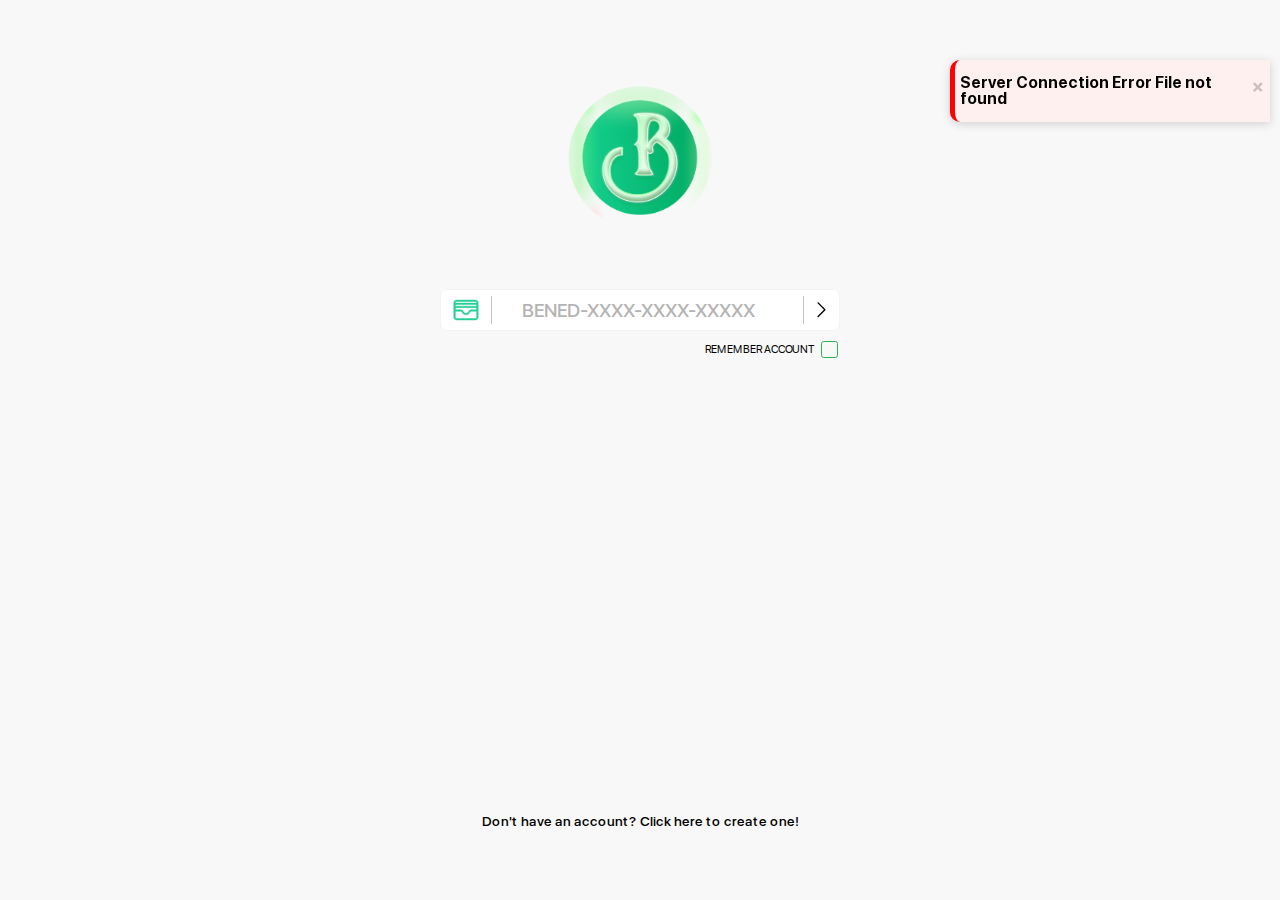
==== html/ui/index.html @ 0ebe6985 "" ====
<!DOCTYPE html>
<!--~~~~~~~~~~~~~~~~~~~~~~~~~~~~~~~~~~~~~~~~~~~~~~~~~~~~~~~~~~~~~~~~~~~~~~~~~~~
  ~ Copyright © 2020-2021    The  Developers.                            ~
  ~                                                                           ~
  ~ See the AUTHORS.txt, DEVELOPER-AGREEMENT.txt and LICENSE.txt files at     ~
  ~ the top-level directory of this distribution for the individual copyright ~
  ~ holder information and the developer policies on copyright and licensing. ~
  ~                                                                           ~
  ~ Unless otherwise agreed in a custom licensing agreement, no part of the   ~
  ~  software, including this file, may be copied, modified, propagated,   ~
  ~ or distributed except according to the terms contained in the LICENSE.txt ~
  ~ file.                                                                     ~
  ~                                                                           ~
  ~ Removal or modification of this copyright notice is prohibited.           ~
  ~                                                                           ~
  ~~~~~~~~~~~~~~~~~~~~~~~~~~~~~~~~~~~~~~~~~~~~~~~~~~~~~~~~~~~~~~~~~~~~~~~~~~~-->
<html class="lockscreen">
    <head>
        <meta charset="UTF-8">
        <title data-i18n="app_title">BENED Wallet</title>
        <meta content="width=device-width, initial-scale=1, maximum-scale=1, user-scalable=no" name="viewport" />
        <meta http-equiv="X-UA-Compatible" content="IE=edge" />
        <link href="css/bootstrap.min.css" rel="stylesheet" type="text/css" />
        <link href="css/font-awesome.min.css" rel="stylesheet" type="text/css" />
        <link href="css/ionicons.min.css" rel="stylesheet" type="text/css" />
        <link href="css/app.css" rel="stylesheet" type="text/css" />
        <link href="css/3rdparty/jstree/themes/default/style.css" rel="stylesheet" type="text/css" />
        <style id="user_header_style" type="text/css"></style>
        <style id="user_sidebar_style" type="text/css"></style>
        <style id="user_boxes_style" type="text/css"></style>

        <link rel="stylesheet" href="css/bootstrap-grid.min.css">
        <link rel="stylesheet" href="fonts/sfpro/stylesheet.css">
        <link rel="stylesheet" href="fonts/inter/stylesheet.css">
        <link rel="stylesheet" href="fonts/navigo/stylesheet.css">
        <link rel="stylesheet" href="css/desktop.css">
        <link rel="stylesheet" href="css/mobile.css">
        <link rel="shortcut icon" href="img/favicon.ico" type="image/x-icon">
    </head>
    <body class="lockscreen fixed">
      <div class="disclaimer" style="display: none;"><span>BenedCore Web Interface Preview </span> <span> Revision 3</span></div>

        <div id="page" class="bened-main wrapper row-offcanvas row-offcanvas-left">
            <div class="row">
                <aside id="sidebar" class="col-lg-3 left-panel"></aside>
                <aside id="content" class="col-lg-9 dashboard"></aside>
            </div>
        </div>
        <!--[if lte IE 9]>
        <script type="text/javascript">
            window.onload = function() {
                document.body.innerHTML = '<div id="old_browser_warning" style="margin-left:auto;margin-right:auto;margin-top:200px;background:white;color:black;padding:20px;width:300px;">You are using an old browser which this application does not support.</div>';
            }
        </script>
        <![endif]-->
        <script src="js/3rdparty/jquery.js"></script>
        <script src="js/3rdparty/bootstrap.js" type="text/javascript"></script>
        <script src="js/3rdparty/i18next.js" type="text/javascript"></script>
        <script type="text/javascript">
            $.i18n.init({
                fallbackLng: "en",
                fallbackOnEmpty: true,
                lowerCaseLng: true,
                detectLngFromLocalStorage: true,
                resGetPath: "locales/__lng__/translation.json",
                debug: true
            }, function() {
                $("[data-i18n]").i18n();
            });
        </script>
		<script src="js/3rdparty/ajaxretry.js"></script>
		<script src="js/3rdparty/jquery.rss.js" type="text/javascript"></script>
        <script src="js/3rdparty/webdb.js" type="text/javascript"></script>
        <script src="js/3rdparty/growl.js" type="text/javascript"></script>
        <script src="js/3rdparty/jsbn.js" type="text/javascript"></script>
        <script src="js/3rdparty/jsbn2.js" type="text/javascript"></script>
        <script src="js/3rdparty/big.js" type="text/javascript"></script>
        <script src="js/3rdparty/pako.js" type="text/javascript"></script>
        <script src="js/3rdparty/maskedinput.js" type="text/javascript"></script>
        <script src="js/3rdparty/d3.js" type="text/javascript"></script>
        <script src="js/3rdparty/d3pie.js" type="text/javascript"></script>
        <script src="js/3rdparty/handlebars.js" type="text/javascript"></script>
        <script src="js/3rdparty/moment.js" type="text/javascript"></script>
        <script src="js/3rdparty/date.format.js" type="text/javascript"></script>
        <script src="js/3rdparty/async.js" type="text/javascript"></script>
        <script src="js/3rdparty/html5-qrcode.js" type="text/javascript"></script>
        <script src="js/3rdparty/clipboard.min.js" type="text/javascript"></script>
        <script src="js/nrs.constants.js" type="text/javascript"></script>
        <script src="js/nrs.sitebuild.js" type="text/javascript"></script>
        <script src="js/nrs.simpleview.js" type="text/javascript"></script>
        <script src="js/softmng.js" type="text/javascript"></script>
        <script type="text/javascript">
            $.fn.modal.Constructor.prototype.enforceFocus = function() {};

            NRS.loadLockscreenHTML("html/lockscreen.html");
            NRS.loadFooterHTML("html/footer.html");
            NRS.loadHeaderHTML("html/header.html");
            NRS.loadSidebarHTML("html/sidebar.html");
            NRS.loadSidebarContextHTML("html/sidebar_context.html");
            NRS.loadPageHTML("html/pages/dashboard.html");
            NRS.loadPageHTML("html/pages/settings.html");
            NRS.loadPageHTML("html/pages/transactions.html");
            NRS.loadPageHTML("html/pages/contacts.html");
            NRS.loadPageHTML("html/pages/messages.html");
            NRS.loadPageHTML("html/pages/blocks.html");
            NRS.loadPageHTML("html/pages/peers.html");
            NRS.loadPageHTML("html/pages/generators.html");
            NRS.loadPageHTML("html/pages/discovery.html");
            NRS.loadPageHTMLTemplates();
            NRS.loadModalHTML("html/modals/nrs.html");
            NRS.loadModalHTML("html/modals/transactions.html");
            NRS.loadModalHTML("html/modals/forging.html");
            NRS.loadModalHTML("html/modals/contacts.html");
            NRS.loadModalHTML("html/modals/messages.html");
            NRS.loadModalHTML("html/modals/peers.html");
            NRS.loadModalHTML("html/modals/monitors.html");
            NRS.loadModalHTMLTemplates();
            NRS.preloadModalUIElements();
            var clipboard = new ClipboardJS('#copy-button');
        </script>
        <script src="js/util/extensions.js" type="text/javascript"></script>
        <script src="js/util/converters.js" type="text/javascript"></script>
        <script src="js/util/benedaddress.js" type="text/javascript"></script>
        <script src="js/util/decodeqrcode.js" type="text/javascript"></script>
        <script src="js/util/locale.js" type="text/javascript"></script>
        <script src="js/crypto/curve25519.js" type="text/javascript"></script>
        <script src="js/crypto/curve25519_.js" type="text/javascript"></script>
        <script src="js/crypto/3rdparty/cryptojs/aes.js" type="text/javascript"></script>
        <script src="js/crypto/3rdparty/cryptojs/sha256.js" type="text/javascript"></script>
        <script src="js/nrs.js" type="text/javascript"></script>
        <script src="js/nrs.server.js" type="text/javascript"></script>
        <script src="js/nrs.forms.js" type="text/javascript"></script>
        <script src="js/nrs.plugins.js" type="text/javascript"></script>
        <script src="js/nrs.login.js" type="text/javascript"></script>
        <script src="js/nrs.recipient.js" type="text/javascript"></script>
        <script src="js/nrs.messages.js" type="text/javascript"></script>
        <script src="js/nrs.blocks.js" type="text/javascript"></script>
        <script src="js/nrs.transactions.types.js" type="text/javascript"></script>
        <script src="js/nrs.transactions.js" type="text/javascript"></script>
        <script src="js/nrs.notifications.js" type="text/javascript"></script>
        <script src="js/nrs.peers.js" type="text/javascript"></script>
        <script src="js/nrs.generators.js" type="text/javascript"></script>
        <script src="js/nrs.generatorspage.js" type="text/javascript"></script>
        <script src="js/nrs.contacts.js" type="text/javascript"></script>
        <script src="js/nrs.accountcontrol.js" type="text/javascript"></script>
        <script src="js/nrs.settings.js" type="text/javascript"></script>
        <script src="js/nrs.sidebar.js" type="text/javascript"></script>
        <script src="js/nrs.encryption.js" type="text/javascript"></script>
        <script src="js/nrs.modals.js" type="text/javascript"></script>
        <script src="js/nrs.modals.uielements.js" type="text/javascript"></script>
        <script src="js/nrs.modals.account.js" type="text/javascript"></script>
        <script src="js/nrs.modals.accountdetails.js" type="text/javascript"></script>
        <script src="js/nrs.modals.block.js" type="text/javascript"></script>
        <script src="js/nrs.modals.forging.js" type="text/javascript"></script>
        <script src="js/nrs.modals.info.js" type="text/javascript"></script>
        <script src="js/nrs.modals.token.js" type="text/javascript"></script>
        <script src="js/nrs.modals.hallmark.js" type="text/javascript"></script>
        <script src="js/nrs.modals.hash.js" type="text/javascript"></script>
        <script src="js/nrs.modals.transaction.js" type="text/javascript"></script>
        <script src="js/nrs.modals.accountinfo.js" type="text/javascript"></script>
        <script src="js/nrs.modals.balanceleasing.js" type="text/javascript"></script>
        <script src="js/nrs.modals.advanced.js" type="text/javascript"></script>
        <script src="js/nrs.modals.ledger.js" type="text/javascript"></script>
        <script src="js/nrs.console.js" type="text/javascript"></script>
        <script src="js/nrs.util.js" type="text/javascript"></script>
        <script src="js/nrs.update.js" type="text/javascript"></script>
        <script src="js/nrs.accountproperties.js" type="text/javascript"></script>
        <script src="js/nrs.header.js" type="text/javascript"></script>
        <script src="js/nrs.localstorage.js" type="text/javascript"></script>
        <script src="js/nrs.feature.detection.js" type="text/javascript"></script>
        <script src="js/nrs.javabridge.js" type="text/javascript"></script>
        <script src="js/nrs.monitors.js" type="text/javascript"></script>
        <script src="js/util/lodash.min.js" type="text/javascript"></script>
        <script src="js/main.js" type="text/javascript"></script>
        <input type="text" value="nothing" id="copy-input"/>
        <button type="button" value="" data-clipboard-target="#copy-input" id="copy-button"></button>
    </body>
</html>
---- html/ui/css/app.css ----
.col-xs-1, .col-sm-1, .col-md-1, .col-lg-1, .col-xs-2, .col-sm-2, .col-md-2, .col-lg-2, .col-xs-3, .col-sm-3, .col-md-3, .col-lg-3, .col-xs-4, .col-sm-4, .col-md-4, .col-lg-4, .col-xs-5, .col-sm-5, .col-md-5, .col-lg-5, .col-xs-6, .col-sm-6, .col-md-6, .col-lg-6, .col-xs-7, .col-sm-7, .col-md-7, .col-lg-7, .col-xs-8, .col-sm-8, .col-md-8, .col-lg-8, .col-xs-9, .col-sm-9, .col-md-9, .col-lg-9, .col-xs-10, .col-sm-10, .col-md-10, .col-lg-10, .col-xs-11, .col-sm-11, .col-md-11, .col-lg-11, .col-xs-12, .col-sm-12, .col-md-12, .col-lg-12
{
	padding-left: 5px !important;
	padding-right: 5px !important;
}

.dashbox {
	transition: opacity 2s linear;
	margin: 10px;
	padding: 10px;
	width: 400px;
	height:170px;
	align:center;
	vertical-align:bottom;
	background-color:#F7F8FF;
	border-radius: 10px;
	box-shadow: 0px 0px 12px rgba(225,200,255,1);
	display: inline-block;
	color: black;
	background-size: 100% 100%;
	text-align: center;
	font-weight: bold;
	color: grey;
	border: 1px solid rgba(225,200,255,1);
}

.dashbox > .small-box > .inner {
	padding-top: 50px;
	vertical-align: middle;
}

.dashbox-tl > .small-box > .inner {
	padding-top: 20px;
}

.dashbox > p {
	font-size: 16pt;
	text-transform: uppercase;
	margin-top: -20px;
}

.dashboard-table {
	width:100%;
	table-layout: fixed;
}

.dashboard-table tr {
	height:145px;
	border: 0px;
	margin: 0px;
	padding: 0px;
}

.dashboard-table td {
	height:145px;
	width:50%;
	text-align: center;
}

.dashboard-table td .small-box {
	height: 145px;
}

.row {
	margin-right: -10px !important;
	margin-left: -10px !important;
}

.discovery-embedder {
	border: 0px;
	background-color: #514667;
	margin:0px;padding:0px;width:100%;
}

.discovery-startbutton-wrapper {
  width: 100%;
  height: 400px;
  border: 1px solid black;
  display: flex;
  align-items: center;
  justify-content: center;
}

.discovery-startbutton {
	position: absolute; top: 50%; left: 50%; -webkit-transform: translate(-50%, -50%); transform: translate(-50%, -50%);
  height: 20px;
  width: 100px;
}

canvas {
	background-color: #514667;
	margin:0px;padding:0px;width:100%;height:100%;
}
.webgl-content { padding-right: 0; margin-left: auto; margin-right: auto; display: block; }
textarea.emscripten { font-family: monospace; width: 80%; }
div.emscripten { text-align: center; }
canvas.emscripten { border: 0px none; }

.webgl-content * {border: 0; margin: 0; padding: 0; background-color:#514667;}
.webgl-content {position: absolute; top: 50%; left: 50%; -webkit-transform: translate(-50%, -50%); transform: translate(-50%, -50%); background-color:#514667;}

.webgl-content .logo, .progress {position: absolute; left: 50%; top: 50%; -webkit-transform: translate(-50%, -50%); transform: translate(-50%, -50%);}
.webgl-content .logo {background: url('progressLogo.Light.png') no-repeat center / contain; width: 154px; height: 130px;}
.webgl-content .progress {height: 18px; width: 141px; margin-top: 90px;}
.webgl-content .progress .empty {background: url('progressEmpty.Light.png') no-repeat right / cover; float: right; width: 100%; height: 100%; display: inline-block;}
.webgl-content .progress .full {background: url('progressFull.Light.png') no-repeat left / cover; float: left; width: 0%; height: 100%; display: inline-block;}

.webgl-content .logo.Dark {background-image: url('progressLogo.Dark.png');}
.webgl-content .progress.Dark .empty {background-image: url('progressEmpty.Dark.png');}
.webgl-content .progress.Dark .full {background-image: url('progressFull.Dark.png');}


/*!
 *   AdminLTE v1.0
 *   Author: AlmsaeedStudio.com
 *   License: Please visit http://wrapbootstrap.com for information about
 *            this theme's license
!*/
/*
    Core: General style
----------------------------
*/
html,
body {
  min-height: 100%;
  font-family:"Helvetica Neue",Helvetica,Arial,sans-serif;
  -webkit-font-smoothing:antialiased;
  /*background:#514667;*/
	background-color: #FFFFFF;
  color:black !important;
}
html {
  overflow-x: hidden;
}
body {
  overflow-y: hidden;
}
html.lockscreen, html.lockscreen body {
  height:100%;
  overflow-x:auto;
}
a {
  color: #9933cc;
	border-radius: 5px;
	padding: 4px;
}
a:hover,
a:active,
a:focus {
  outline: none;
	color: #9933cc;
	text-decoration: none;
	outline: 1px solid #9933cc;
	outline-offset: 3px;
}
a:active, a:focus {
	text-decoration: none;
	box-shadow: none;
}

/* Layouts */
.wrapper {
  min-height: 100%;
}
.wrapper:before,
.wrapper:after {
  display: table;
  content: " ";
}
.wrapper:after {
  clear: both;
}
/* Header */
body > .header {
  position: absolute;
  top: 0;
  left: 0;
  right: 0;
  z-index: 1030;
}
/* Define 2 column template */
.right-side,
.left-side {
  min-height: 100%;
  display: block;
}
/*right side - contins main content*/
.right-side {
  /*background-color: #514667;*/
	background-color: white;
  margin-left: 250px;
}
/*left side - contains sidebar*/
.left-side {
  position: absolute;
  width: 250px;
  height: 100%;
  min-height: inherit !important;
  top: 0;
  bottom: 0;
	background-color: #F7F8FF;
  -webkit-box-shadow: inset -4px 0px 6px rgba(225, 200, 255, 0.6);
  -moz-box-shadow: inset -4px 0px 6px rgba(225, 200, 255, 0.6);
  box-shadow: inset -2px 0px 15px rgba(0, 0, 0, 0.4);
	border-right: none;
}
@media screen and (min-width: 992px) {
  /*Right side strech mode*/
  .right-side.strech {
    margin-left: 0;
  }
  .right-side.strech > .page > .content-header {
    margin-top: 0px;
  }
  /* Left side collapse */
  .left-side.collapse-left {
    margin-left: -250px;
  }
  .sidebar {
    margin-top: 10px;
  }
}
/*Give content full width on xs screens*/
@media screen and (max-width: 992px) {
  .sidebar {
    margin-top: 50px;
  }
  .right-side {
    margin-left: 0;
  }
}
.nav {
	background-color: #f7f8FF;
	padding-left: 9px;
	padding-right: 9px;
	box-shadow: 0 0 8px 0 rgba(0,0,0,0.3);
}
.nav>li {
    position: relative;
    display: inline-block;
		width:auto;
}
.nav>li>a {
		background-color: none;
		color: black;
		outline: none;
}
.nav>li>a:hover {
		background-color: rgba(255, 255, 255, 0.5);
		color: black;
		box-shadow: 0 0 5px -2px black;
}
.nav>li>a:focus {
	background-color: rgba(0,0,0,0);
}
.nav>li.active>a, a.focus, a.active, a.hover {
		color: black;
		background-color: white;
}

.nav-pills>li>a {
	margin-left: 3px;
	margin-right: 3px;
	transition: all .1s linear;
}

.nav-pills>li>a>i {
	color: #bb88cc;
}

.nav-pills>li>a, .nav-pills>li>a:focus {
    background-color: transparent;
		color: black;
		box-shadow: 0 2px 5px -2px rgba(0,0,0,0.2);
		border-top: none;
		border-bottom: 1px solid #ccc;
		border-left: 1px solid #ccc;
		border-right: 1px solid #ccc;
		border-radius: 0 0 20px 20px;
}

.nav-pills>li>a:hover {
	padding-top: 15px;
}

.nav-pills>li.active>a, .nav-pills>li.active>a:focus, .nav-pills>li.active>a:hover {
    background-color: white;
		color: black;
		box-shadow: 0 -2px 9px -2px rgba(0,0,0,0.3);
		border-top: 1px solid rgba(225, 200, 255, 0.6);
		border-left: 1px solid rgba(225, 200, 255, 0.6);
		border-right: 1px solid rgba(225, 200, 255, 0.6);
		border-bottom: none;
		margin-top: 9px;
		border-radius: 20px 20px 0px 0px;
		padding-top: 10px;
		bottom: -1px;
}


/*
    By default the layout is not fixed but if you add the class .fixed to the body element
    the sidebar and the navbar will automatically become poisitioned fixed
*/
body.fixed > .header,
body.fixed .left-side,
body.fixed .navbar {
  position: fixed;
}
body.fixed > .header {
  bottom: 0;
  right: 0;
  left: 0;
	top: auto;
}
body.fixed .navbar {
	top: auto;
	bottom: 0;
  left: 0;
  right: 0;
}
body.fixed .wrapper {
  margin-bottom: 50px;
}
/* Content */
.content {
  padding: 10px; /*wesley*/
  /*background: #514667;*/
	background: white;
}
/* Utility */
/* H1 - H6 font */
h1,
h2,
h3,
h4,
h5,
h6,
.h1,
.h2,
.h3,
.h4,
.h5,
.h6 {
  font-family: sans-serif;
}
/* Page Header */
.page-header {
  margin: 10px 0 20px 0;
  font-size: 22px;
}
.page-header > small {
  color: #666;
  display: block;
  margin-top: 5px;
}
/* All images should be responsive */
img {
  max-width: 100% !important;
}
.sort-highlight {
  background: #f4f4f4;
  border: 1px dashed #ddd;
  margin-bottom: 10px;
}
/* 10px padding and margins */
.pad {
  padding: 10px;
}
.margin {
  margin: 10px;
}
/* Display inline */
.inline {
  display: inline;
  width: auto;
}
/* Background colors */
.bg-red,
.bg-yellow,
.bg-aqua,
.bg-blue,
.bg-light-blue,
.bg-green,
.bg-navy,
.bg-teal,
.bg-olive,
.bg-lime,
.bg-orange,
.bg-fuchsia,
.bg-purple,
.bg-maroon,
.bg-black {
  color: #24ce94 !important;
}
.bg-gray {
  background-color: #eaeaec !important;
}
.bg-black {
  background-color: #222222 !important;
}
.bg-red {
	background-color: none !important;
}
.bg-yellow {
	background-color: none !important;
}
.bg-aqua {
  background-color: none !important;
}
.bg-blue {
  background-color: #0073b7 !important;
}
.bg-light-blue {
  background-color: #3c8dbc !important;
}
.bg-green {
	background-color: none !important;
}
.bg-navy {
  background-color: #001f3f !important;
}
.bg-teal {
  background-color: #39cccc !important;
}
.bg-olive {
  background-color: #3d9970 !important;
}
.bg-lime {
  background-color: #01ff70 !important;
}
.bg-orange {
  background-color: #ff851b !important;
}
.bg-fuchsia {
  background-color: #f012be !important;
}
.bg-purple {
  background-color: #932ab6 !important;
}
.bg-maroon {
  background-color: #85144b !important;
}
.small-box {

}

/* Text colors */
.text-red {
  color: #f56954 !important;
}
.text-yellow {
  color: #f39c12 !important;
}
.text-aqua {
  color: #00c0ef !important;
}
.text-blue {
  color: #0073b7 !important;
}
.text-light-blue {
  color: #3c8dbc !important;
}
.text-green {
  color: #00a65a !important;
}
.text-navy {
  color: #001f3f !important;
}
.text-teal {
  color: #39cccc !important;
}
.text-olive {
  color: #3d9970 !important;
}
.text-lime {
  color: #01ff70 !important;
}
.text-orange {
  color: #ff851b !important;
}
.text-fuchsia {
  color: #f012be !important;
}
.text-purple {
  color: #932ab6 !important;
}
.text-maroon {
  color: #85144b !important;
}
/*Hide elements by display none only*/
.hide {
  display: none !important;
}
/* Remove borders */
.no-border {
  border: 0px !important;
}
/* Remove padding */
.no-padding {
  padding: 0px !important;
}
/* WESLEYH */
.no-vertical-padding {
  padding-top: 0px !important;
  padding-bottom: 0px !important;
}
/* Remove margins */
.no-margin {
  margin: 0px !important;
}
/* Remove box shadow */
.no-shadow {
  box-shadow: none!important;
}
/* Don't display when printing */
@media print {
  .no-print {
    display: none;
  }
  .left-side,
  .header,
  .content-header {
    display: none;
  }
  .right-side {
    margin: 0;
  }
}
/* Remove border radius */
.flat,
.flat > * {
  -webkit-border-radius: 0 !important;
  -moz-border-radius: 0 !important;
  border-radius: 0 !important;
}
.table > tbody > tr >td {
	background-color: transparent;
}
.table > tbody > tr >td:first-child {
  text-align: left;
}
/* Change the color of the striped tables */
.table-striped > tbody > tr:nth-child(odd) > td,
.table-striped > tbody > tr:nth-child(odd) > th {
  background: none;
	border: none;
}

.table>thead>tr>th {
	border-bottom: none;
	padding-top: 5px;
	text-align: right;
}
.table-striped > tbody > tr:nth-child(even) > td,
.table-striped > tbody > tr:nth-child(even) > th {
  background: none;
}
/* .text-center in tables */
table.text-center td,
table.text-center th {
  text-align: center;
}
/* _fix for sparkline tooltip */
.jqstooltip {
  padding: 5px!important;
  width: auto!important;
  height: auto!important;
}
/*
    Components: navbar, logo and content header
-------------------------------------------------
*/
body > .header {
  position: relative;
  max-height: 100px;
  z-index: 1030;
}
body > .header .navbar {
  height: 50px;
  margin-bottom: 0;
  padding-bottom:0;
  margin-left: 250px;
}
body > .header .navbar .sidebar-toggle {
  float: left;
  padding: 9px 5px;
  margin-top: 8px;
  margin-right: 0;
  margin-bottom: 8px;
  margin-left: 5px;
  background-color: transparent;
  background-image: none;
  border: 1px solid transparent;
  -webkit-border-radius: 0 !important;
  -moz-border-radius: 0 !important;
  border-radius: 0 !important;
}
.header .navbar .sidebar-toggle:hover .icon-bar {
  background: #514667;
}
body > .header .navbar .sidebar-toggle .icon-bar {
  display: block;
  width: 22px;
  height: 2px;
  -webkit-border-radius: 4px;
  -moz-border-radius: 4px;
  border-radius: 4px;
}
body > .header .navbar .sidebar-toggle .icon-bar + .icon-bar {
  margin-top: 4px;
}
body > .header .navbar .nav > li.user > a {
  font-weight: bold;
}
body > .header .navbar .nav > li.user > a > .fa,
body > .header .navbar .nav > li.user > a > .glyphicon,
body > .header .navbar .nav > li.user > a > .ion {
  margin-right: 5px;
}
body > .header .navbar .nav > li > a > .label {
  -webkit-border-radius: 50%;
  -moz-border-radius: 50%;
  border-radius: 50%;
  position: absolute;
  top: 7px;
  right: 2px;
  font-size: 10px;
  font-weight: normal;
  width: 15px;
  height: 15px;
  line-height: 1.0em;
  text-align: center;
  padding: 2px;
}
body > .header .navbar .nav > li > a:hover > .label {
  top: 3px;
}
body > .header .logo {
  float: left;
  font-size: 20px;
  line-height: 50px;
  text-align: center;
  padding: 0 10px;
  width: 300px;
  font-family: sans-serif;
  height: 50px;
  display: block;
  font-weight:bold;
	background-color: black;
	border-radius: 0 25px 0 0;
}
body > .header .logo .icon {
  margin-right: 10px;
}
.right-side > .page > .content-header {
  position: relative;
  padding: 15px 20px 10px 20px;
  /*background: #514667;*/
  box-shadow: 1px 1px 2px rgba(0, 0, 0, 0.1);
	padding-right: 300px;
	z-index: 1025;
}
.right-side > .page > .content-header > h1 {
  margin: 0;
  font-size: 24px;
	color: rgba(92,83,110,0.93)
}
.right-side > .page > .content-header > h1 > small {
  font-size: 15px;
  display: inline-block;
  padding-left: 4px;
  font-weight: 300;
}
.right-side > .page > .content-header > .breadcrumb {
  float: right;
  background: transparent;
  margin-top: 0px;
  margin-bottom: 0;
  font-size: 12px;
  padding: 7px 5px;
  position: absolute;
  top: 15px;
  right: 10px;
  -webkit-border-radius: 2px;
  -moz-border-radius: 2px;
  border-radius: 2px;
}
.right-side > .page > .content-header > .breadcrumb > li > a {
  color: #444;
  text-decoration: none;
}
.right-side > .page > .content-header > .breadcrumb > li > a > .fa,
.right-side > .page > .content-header > .breadcrumb > li > a > .glyphicon,
.right-side > .page > .content-header > .breadcrumb > li > a > .ion {
  margin-right: 5px;
}
.right-side > .page > .content-header > .breadcrumb > li + li:before {
  content: '>\00a0';
}
@media screen and (max-width: 767px) {
  .right-side > .page > .content-header > .breadcrumb {
    position: relative;
    margin-top: 5px;
    top: 0;
    right: 0;
    float: none;
    background: #efefef;
  }
}
@media (max-width: 767px) {
  .navbar .navbar-nav > li {
    float: left;
  }
  .navbar-nav {
    margin: 0;
    float: left;
  }
  .navbar-nav > li > a {
    padding-top: 15px;
    padding-bottom: 15px;
    line-height: 20px;
  }
  .navbar .navbar-right {
    float: right;
  }
}

/*
    Component: Sidebar
--------------------------
*/
.sidebar {
  overflow-y: auto;
	overflow-x: hidden;
  max-height: 100%;
  margin-bottom: 5px;
	margin-top: 0px;
	-ms-overflow-style: none;
  scrollbar-width: none;
}
.sidebar::-webkit-scrollbar {
    display: none;
}
.sidebar-form input:focus {
  -webkit-box-shadow: none;
  -moz-box-shadow: none;
  box-shadow: none;
  border-color: transparent!important;
}
.sidebar .sidebar-menu {
  list-style: none;
  margin: 0px;
  padding: 0;
}
.sidebar .sidebar-menu > li {
  margin: 0;
  padding: 0;
}
.sidebar .sidebar-menu > li > a {
  padding: 8px 5px 8px 15px;
  display: block;
}
.sidebar .sidebar-menu > li > a > .fa,
.sidebar .sidebar-menu > li > a > .glyphicon,
.sidebar .sidebar-menu > li > a > .ion {
  width: 20px;
	color: #BB88CC;
}
.sidebar .sidebar-menu .treeview-menu {
  display: none;
  list-style: none;
  padding: 0;
  margin: 0;
}
.sidebar .sidebar-menu .treeview-menu > li {
  margin: 0;
}
.sidebar .sidebar-menu .treeview-menu > li > a,
.sidebar .sidebar-menu .treeview-menu > li > .sm_sub_header {
  padding: 5px 0px 5px 15px;
  display: block;
  font-size: 14px;
  margin: 0px;
}
.sidebar .sidebar-menu .treeview-menu > li > a > .fa,
.sidebar .sidebar-menu .treeview-menu > li > a > .glyphicon,
.sidebar .sidebar-menu .treeview-menu > li > a > .ion {
  width: 20px;
}
.user-panel {
  padding: 3px;
	margin: 3px;
	margin-top: 0px;
	border: 2px solid rgba(255,255,255,0.1);
	border-top: 0px;
	border-radius: 0px 0px 10px 10px;
}

.user-panel:before,
.user-panel:after {
  display: table;
  content: " ";
}
.user-panel:after {
  clear: both;
}
.user-panel > .image > img {
  width: 45px;
  height: 45px;
}
.user-panel > .info {
  padding: 5px 5px 5px 15px;
  font-size: 14px;
  line-height: 1;
}
/* WESLEY */
.user-panel > .info {
	padding-left:  5px;
	padding-right: 0;
}
#forging_indicator {
	font-size: 14px;
}
.user-panel > .info > p {
  margin-bottom: 9px;
}
.user-panel > .info > a {
  text-decoration: none;
  padding-right: 5px;
  margin-top: 3px;
  font-size: 11px;
  font-weight: normal;
}
.user-panel > .info > a > .fa,
.user-panel > .info > a > .ion,
.user-panel > .info > a > .glyphicon {
  margin-right: 3px;
}


.popover {
	background-color: #f7f8ff;
	color: white;
}

.popover.bottom>.arrow:after {
	border-bottom-color: #f7f8ff;
}

/*
 * Off Canvas
 * --------------------------------------------------
 *  Gives us the push menu effect
 */
@media screen and (max-width: 992px) {
  .relative {
    position: relative;
  }
  .row-offcanvas-right .sidebar-offcanvas {
    right: -250px;
  }
  .row-offcanvas-left .sidebar-offcanvas {
    left: -250px;
  }
  .row-offcanvas-right.active {
    right: 250px;
  }
  .row-offcanvas-left.active {
    left: 250px;
  }
  .sidebar-offcanvas {
    left: 0;
  }
  body.fixed .sidebar-offcanvas {
    margin-top: 0px;
    left: -250px;
  }
  body.fixed .row-offcanvas-left.active .navbar {
    left: 250px !important;
    right: 0;
  }
  body.fixed .row-offcanvas-left.active .sidebar-offcanvas {
    left: 0px;
  }
}
/*
    Dropdown menus
----------------------------
*/
/*Dropdowns in general*/
.dropdown-menu {
  -webkit-box-shadow: 0px 3px 6px rgba(0, 0, 0, 0.1);
  -moz-box-shadow: 0px 3px 6px rgba(0, 0, 0, 0.1);
  box-shadow: 0px 3px 6px rgba(0, 0, 0, 0.1);
  z-index: 50000;
	right: 0px;
	left: auto;
}
.dropdown-menu > li > a > .glyphicon,
.dropdown-menu > li > a > .fa,
.dropdown-menu > li > a > .ion {
  margin-right: 10px;
}

/*Drodown in navbars*/
.navbar .dropdown-menu > li > a { /*REMOVED skin-blue*/
  color: #444444;
}

.navbar-nav-top {
	position:absolute;
	top:0px;
	right:0px;
	margin:auto;
	height:50px;
	background-color:#f7f8ff;
	box-shadow: 0 0 8px 0 rgba(0,0,0,0.3);
	border-radius:0px 0px 0px 25px;
}

.navbar-nav>li>.dropdown-menu {
	background-color: #f7f8ff;
	color: black;
	border-radius: 10px 0 10px 10px;
}

.navbar-nav>li>.dropdown-menu>li {

}

.navbar-nav>li>.dropdown-menu>li>a {
	color: #000;
	padding-top: 15px;
	padding-bottom: 15px;
}


.navbar-nav>li>.dropdown-menu>li>a:hover {
	background-color: rgba(215,200,255,1);
}

.dropdown-menu > li > a:hover {
  background-color: #f7f8ff;
  color: #000;
}

.nav .open>a, .nav .open>a:focus, .nav .open>a:hover {
	background-color: rgba(255,255,255,0.1);
}
/*
    Navbar custom dropdown menu
------------------------------------
*/
.navbar-nav > .notifications-menu > .dropdown-menu,
.navbar-nav > .messages-menu > .dropdown-menu,
.navbar-nav > .tasks-menu > .dropdown-menu {
  width: 280px;
  padding: 0 0 0 0!important;
  margin: 0!important;
  top: 100%;
  border: 1px solid #dfdfdf;
  -webkit-border-radius: 4px !important;
  -moz-border-radius: 4px !important;
  border-radius: 4px !important;
}
.navbar-nav > .notifications-menu > .dropdown-menu > li.header,
.navbar-nav > .messages-menu > .dropdown-menu > li.header,
.navbar-nav > .tasks-menu > .dropdown-menu > li.header {
  -webkit-border-top-left-radius: 4px;
  -webkit-border-top-right-radius: 4px;
  -webkit-border-bottom-right-radius: 0;
  -webkit-border-bottom-left-radius: 0;
  -moz-border-radius-topleft: 4px;
  -moz-border-radius-topright: 4px;
  -moz-border-radius-bottomright: 0;
  -moz-border-radius-bottomleft: 0;
  border-top-left-radius: 4px;
  border-top-right-radius: 4px;
  border-bottom-right-radius: 0;
  border-bottom-left-radius: 0;
  background-color: #514667;
  padding: 7px 10px;
  border-bottom: 1px solid #f4f4f4;
  color: #444444;
  font-size: 14px;
}
.navbar-nav > .notifications-menu > .dropdown-menu > li.header:after,
.navbar-nav > .messages-menu > .dropdown-menu > li.header:after,
.navbar-nav > .tasks-menu > .dropdown-menu > li.header:after {
  bottom: 100%;
  left: 92%;
  border: solid transparent;
  content: " ";
  height: 0;
  width: 0;
  position: absolute;
  pointer-events: none;
  border-color: rgba(255, 255, 255, 0);
  border-bottom-color: #ffffff;
  border-width: 7px;
  margin-left: -7px;
}
.navbar-nav > .notifications-menu > .dropdown-menu > li.footer > a,
.navbar-nav > .messages-menu > .dropdown-menu > li.footer > a,
.navbar-nav > .tasks-menu > .dropdown-menu > li.footer > a {
  -webkit-border-top-left-radius: 0px;
  -webkit-border-top-right-radius: 0px;
  -webkit-border-bottom-right-radius: 4px;
  -webkit-border-bottom-left-radius: 4px;
  -moz-border-radius-topleft: 0px;
  -moz-border-radius-topright: 0px;
  -moz-border-radius-bottomright: 4px;
  -moz-border-radius-bottomleft: 4px;
  border-top-left-radius: 0px;
  border-top-right-radius: 0px;
  border-bottom-right-radius: 4px;
  border-bottom-left-radius: 4px;
  font-size: 12px;
  background-color: #514667;
  padding: 7px 10px;
  border-bottom: 1px solid #eeeeee;
  color: #444444;
  text-align: center;
}
.navbar-nav > .notifications-menu > .dropdown-menu > li.footer > a:hover,
.navbar-nav > .messages-menu > .dropdown-menu > li.footer > a:hover,
.navbar-nav > .tasks-menu > .dropdown-menu > li.footer > a:hover {
  background: #f4f4f4;
  text-decoration: none;
  font-weight: normal;
}
.navbar-nav > .notifications-menu > .dropdown-menu > li .menu,
.navbar-nav > .messages-menu > .dropdown-menu > li .menu,
.navbar-nav > .tasks-menu > .dropdown-menu > li .menu {
  margin: 0;
  padding: 0;
  list-style: none;
  overflow-x: hidden;
}
.navbar-nav > .notifications-menu > .dropdown-menu > li .menu > li > a,
.navbar-nav > .messages-menu > .dropdown-menu > li .menu > li > a,
.navbar-nav > .tasks-menu > .dropdown-menu > li .menu > li > a {
  display: block;
  white-space: nowrap;
  /* Prevent text from breaking */

  border-bottom: 1px solid #f4f4f4;
}
.navbar-nav > .notifications-menu > .dropdown-menu > li .menu > li > a:hover,
.navbar-nav > .messages-menu > .dropdown-menu > li .menu > li > a:hover,
.navbar-nav > .tasks-menu > .dropdown-menu > li .menu > li > a:hover {
  background: #f6f6f6;
  text-decoration: none;
}
.navbar-nav > .notifications-menu > .dropdown-menu > li .menu > li > a {
  font-size: 12px;
  color: #444444;
}
.navbar-nav > .notifications-menu > .dropdown-menu > li .menu > li > a > .glyphicon,
.navbar-nav > .notifications-menu > .dropdown-menu > li .menu > li > a > .fa,
.navbar-nav > .notifications-menu > .dropdown-menu > li .menu > li > a > .ion {
  font-size: 20px;
  width: 50px;
  text-align: center;
  padding: 15px 0px;
  margin-right: 5px;
  /* Default background and font colors */

  background: #00c0ef;
  color: #f9f9f9;
  /* Fallback for browsers that doesn't support rgba */

  color: rgba(255, 255, 255, 0.7);
}
.navbar-nav > .notifications-menu > .dropdown-menu > li .menu > li > a > .glyphicon.danger,
.navbar-nav > .notifications-menu > .dropdown-menu > li .menu > li > a > .fa.danger,
.navbar-nav > .notifications-menu > .dropdown-menu > li .menu > li > a > .ion.danger {
  background: #f56954;
}
.navbar-nav > .notifications-menu > .dropdown-menu > li .menu > li > a > .glyphicon.warning,
.navbar-nav > .notifications-menu > .dropdown-menu > li .menu > li > a > .fa.warning,
.navbar-nav > .notifications-menu > .dropdown-menu > li .menu > li > a > .ion.warning {
  background: #f39c12;
}
.navbar-nav > .notifications-menu > .dropdown-menu > li .menu > li > a > .glyphicon.success,
.navbar-nav > .notifications-menu > .dropdown-menu > li .menu > li > a > .fa.success,
.navbar-nav > .notifications-menu > .dropdown-menu > li .menu > li > a > .ion.success {
  background: #00a65a;
}
.navbar-nav > .notifications-menu > .dropdown-menu > li .menu > li > a > .glyphicon.info,
.navbar-nav > .notifications-menu > .dropdown-menu > li .menu > li > a > .fa.info,
.navbar-nav > .notifications-menu > .dropdown-menu > li .menu > li > a > .ion.info {
  background: #00c0ef;
}
.navbar-nav > .messages-menu > .dropdown-menu > li .menu > li > a {
  margin: 0px;
  line-height: 20px;
  padding: 10px 5px 10px 5px;
  -webkit-border-radius: 4px;
  -moz-border-radius: 4px;
  border-radius: 4px;
}
.navbar-nav > .messages-menu > .dropdown-menu > li .menu > li > a > div > img {
  margin: auto 10px auto auto;
  width: 40px;
  height: 40px;
  border: 1px solid #dddddd;
}
.navbar-nav > .messages-menu > .dropdown-menu > li .menu > li > a > h4 {
  padding: 0;
  margin: 0 0 0 45px;
  color: #444444;
  font-size: 15px;
}
.navbar-nav > .messages-menu > .dropdown-menu > li .menu > li > a > h4 > small {
  color: #999999;
  font-size: 10px;
  float: right;
}
.navbar-nav > .messages-menu > .dropdown-menu > li .menu > li > a > p {
  margin: 0 0 0 45px;
  font-size: 12px;
  color: #888888;
}
.navbar-nav > .messages-menu > .dropdown-menu > li .menu > li > a:before,
.navbar-nav > .messages-menu > .dropdown-menu > li .menu > li > a:after {
  display: table;
  content: " ";
}
.navbar-nav > .messages-menu > .dropdown-menu > li .menu > li > a:after {
  clear: both;
}
.navbar-nav > .tasks-menu > .dropdown-menu > li .menu > li > a {
  padding: 10px;
}
.navbar-nav > .tasks-menu > .dropdown-menu > li .menu > li > a > h3 {
  font-size: 14px;
  padding: 0;
  margin: 0 0 10px 0;
  color: #514667;
}
.navbar-nav > .tasks-menu > .dropdown-menu > li .menu > li > a > .progress {
  padding: 0;
  margin: 0;
}
.navbar-nav > .user-menu > .dropdown-menu {
  -webkit-border-radius: 0;
  -moz-border-radius: 0;
  border-radius: 0;
  padding: 1px 0 0 0;
  border-top-width: 0;
  width: 280px;
}
.navbar-nav > .user-menu > .dropdown-menu:after {
  bottom: 100%;
  right: 10px;
  border: solid transparent;
  content: " ";
  height: 0;
  width: 0;
  position: absolute;
  pointer-events: none;
  border-color: rgba(255, 255, 255, 0);
  border-bottom-color: #ffffff;
  border-width: 10px;
  margin-left: -10px;
}
.navbar-nav > .user-menu > .dropdown-menu > li.user-header {
  height: 175px;
  padding: 10px;
  background: #3c8dbc;
  text-align: center;
}
.navbar-nav > .user-menu > .dropdown-menu > li.user-header > img {
  z-index: 5;
  height: 90px;
  width: 90px;
  border: 8px solid;
  border-color: transparent;
  border-color: rgba(255, 255, 255, 0.2);
}
.navbar-nav > .user-menu > .dropdown-menu > li.user-header > p {
  z-index: 5;
  color: #f9f9f9;
  color: rgba(255, 255, 255, 0.8);
  font-size: 17px;
  text-shadow: 2px 2px 3px #333333;
  margin-top: 10px;
}
.navbar-nav > .user-menu > .dropdown-menu > li.user-header > p > small {
  display: block;
  font-size: 12px;
}
.navbar-nav > .user-menu > .dropdown-menu > li.user-body {
  padding: 15px;
  border-bottom: 1px solid #f4f4f4;
  border-top: 1px solid #dddddd;
}
.navbar-nav > .user-menu > .dropdown-menu > li.user-body:before,
.navbar-nav > .user-menu > .dropdown-menu > li.user-body:after {
  display: table;
  content: " ";
}
.navbar-nav > .user-menu > .dropdown-menu > li.user-body:after {
  clear: both;
}
.navbar-nav > .user-menu > .dropdown-menu > li.user-body > div > a {
  color: #0073b7;
}
.navbar-nav > .user-menu > .dropdown-menu > li.user-footer {
  background-color: #514667;
  padding: 10px;
}
.navbar-nav > .user-menu > .dropdown-menu > li.user-footer:before,
.navbar-nav > .user-menu > .dropdown-menu > li.user-footer:after {
  display: table;
  content: " ";
}
.navbar-nav > .user-menu > .dropdown-menu > li.user-footer:after {
  clear: both;
}
.navbar-nav > .user-menu > .dropdown-menu > li.user-footer .btn-default {
  color: #514667;
}
/* Add fade animation to dropdown menus */
.open > .dropdown-menu {
  animation-name: fadeAnimation;
  animation-duration: .7s;
  animation-iteration-count: 1;
  animation-timing-function: ease;
  animation-fill-mode: forwards;
  -webkit-animation-name: fadeAnimation;
  -webkit-animation-duration: .7s;
  -webkit-animation-iteration-count: 1;
  -webkit-animation-timing-function: ease;
  -webkit-animation-fill-mode: forwards;
  -moz-animation-name: fadeAnimation;
  -moz-animation-duration: .7s;
  -moz-animation-iteration-count: 1;
  -moz-animation-timing-function: ease;
  -moz-animation-fill-mode: forwards;
}
@keyframes fadeAnimation {
  from {
    opacity: 0;
    top: 120%;
  }
  to {
    opacity: 1;
    top: 100%;
  }
}
@-webkit-keyframes fadeAnimation {
  from {
    opacity: 0;
    top: 120%;
  }
  to {
    opacity: 1;
    top: 100%;
  }
}
/* Fix dropdown menu for small screens to display correctly on small screens */
@media screen and (max-width: 767px) {
  .navbar-nav > .notifications-menu > .dropdown-menu,
  .navbar-nav > .user-menu > .dropdown-menu,
  .navbar-nav > .tasks-menu > .dropdown-menu,
  .navbar-nav > .messages-menu > .dropdown-menu {
    position: absolute;
    top: 100%;
    right: 0;
    left: auto;
    border-right: 1px solid #dddddd;
    border-bottom: 1px solid #dddddd;
    border-left: 1px solid #dddddd;
    background: #ffffff;
  }
}
/* Fix menu positions on xs screens to appear correctly and fully */
@media screen and (max-width: 480px) {
  .navbar-nav > .notifications-menu > .dropdown-menu > li.header,
  .navbar-nav > .tasks-menu > .dropdown-menu > li.header,
  .navbar-nav > .messages-menu > .dropdown-menu > li.header {
    /* Remove arrow from the top */
  }
  .navbar-nav > .notifications-menu > .dropdown-menu > li.header:after,
  .navbar-nav > .tasks-menu > .dropdown-menu > li.header:after,
  .navbar-nav > .messages-menu > .dropdown-menu > li.header:after {
    border-width: 0px!important;
  }
  .navbar-nav > .tasks-menu > .dropdown-menu {
    position: absolute;
    right: -120px;
    left: auto;
  }
  .navbar-nav > .notifications-menu > .dropdown-menu {
    position: absolute;
    right: -170px;
    left: auto;
  }
  .navbar-nav > .messages-menu > .dropdown-menu {
    position: absolute;
    right: -210px;
    left: auto;
  }
}
/*
   All form elements including input, select, textarea etc.
-----------------------------------------------------------------
*/
.form-control {
  -webkit-border-radius: 0px !important;
  -moz-border-radius: 0px !important;
  border-radius: 0px !important;
  box-shadow: none;
}
.form-control::placeholder {
	color: #211a2f;
	opacity: 1;
}
.form-control:focus {

  box-shadow: 0px 0px 10px 0px #DDDDDD;
}
.form-group.has-success label {
  color: #00a65a;
}
.form-group.has-success .form-control {
  border-color: #00a65a !important;
  box-shadow: none;
}
.form-group.has-warning label {
  color: #f39c12;
}
.form-group.has-warning .form-control {
  border-color: #f39c12 !important;
  box-shadow: none;
}
.form-group.has-error label {
  color: #f56954;
}
.form-group.has-error .form-control {
  border-color: #f56954 !important;
  box-shadow: none;
}
/* Input group */
.input-group .input-group-addon {
  border-radius: 0px, 10px, 10px, 0px;
  background-color: #F7F8FF;
	color: #9364ff;
	border-color: rgba(0,0,0,0.03);
}
.input-group-btn:last-child>.btn, .input-group-btn:last-child>.btn-group {
	color: #9364ff;
}
.form-control[readonly], .form-control[readonly]:focus  {
	box-shadow: none;
	background-color: #F7F8FF;
	border: 1px solid rgba(0,0,0,0.05);
	border-right: none;
}
/* button groups */
.btn-group-vertical .btn.btn-flat:first-of-type,
.btn-group-vertical .btn.btn-flat:last-of-type {
  border-radius: 0;
}
/* Checkbox and radio inputs */
.checkbox,
.radio {
  padding-left: 0;
}
/*
    Compenent: Progress bars
--------------------------------
*/
/* size variation */
.progress.sm {
  height: 10px;
}
.progress.xs {
  height: 7px;
}
/* Vertical bars */
.progress.vertical {
  position: relative;
  width: 30px;
  height: 200px;
  display: inline-block;
  margin-right: 10px;
}
.progress.vertical > .progress-bar {
  width: 100%!important;
  position: absolute;
  bottom: 0;
}
.progress.vertical.sm {
  width: 20px;
}
.progress.vertical.xs {
  width: 10px;
}
/* Remove margins from progress bars when put in a table */
.table tr > td .progress {
  margin: 0;
}
.progress-bar-light-blue,
.progress-bar-primary {
  background-color: #3c8dbc;
}
.progress-striped .progress-bar-light-blue,
.progress-striped .progress-bar-primary {
  background-image: -webkit-gradient(linear, 0 100%, 100% 0, color-stop(0.25, rgba(255, 255, 255, 0.15)), color-stop(0.25, transparent), color-stop(0.5, transparent), color-stop(0.5, rgba(255, 255, 255, 0.15)), color-stop(0.75, rgba(255, 255, 255, 0.15)), color-stop(0.75, transparent), to(transparent));
  background-image: -webkit-linear-gradient(45deg, rgba(255, 255, 255, 0.15) 25%, transparent 25%, transparent 50%, rgba(255, 255, 255, 0.15) 50%, rgba(255, 255, 255, 0.15) 75%, transparent 75%, transparent);
  background-image: -moz-linear-gradient(45deg, rgba(255, 255, 255, 0.15) 25%, transparent 25%, transparent 50%, rgba(255, 255, 255, 0.15) 50%, rgba(255, 255, 255, 0.15) 75%, transparent 75%, transparent);
  background-image: linear-gradient(45deg, rgba(255, 255, 255, 0.15) 25%, transparent 25%, transparent 50%, rgba(255, 255, 255, 0.15) 50%, rgba(255, 255, 255, 0.15) 75%, transparent 75%, transparent);
}
.progress-bar-green,
.progress-bar-success {
  background-color: #00a65a;
}
.progress-striped .progress-bar-green,
.progress-striped .progress-bar-success {
  background-image: -webkit-gradient(linear, 0 100%, 100% 0, color-stop(0.25, rgba(255, 255, 255, 0.15)), color-stop(0.25, transparent), color-stop(0.5, transparent), color-stop(0.5, rgba(255, 255, 255, 0.15)), color-stop(0.75, rgba(255, 255, 255, 0.15)), color-stop(0.75, transparent), to(transparent));
  background-image: -webkit-linear-gradient(45deg, rgba(255, 255, 255, 0.15) 25%, transparent 25%, transparent 50%, rgba(255, 255, 255, 0.15) 50%, rgba(255, 255, 255, 0.15) 75%, transparent 75%, transparent);
  background-image: -moz-linear-gradient(45deg, rgba(255, 255, 255, 0.15) 25%, transparent 25%, transparent 50%, rgba(255, 255, 255, 0.15) 50%, rgba(255, 255, 255, 0.15) 75%, transparent 75%, transparent);
  background-image: linear-gradient(45deg, rgba(255, 255, 255, 0.15) 25%, transparent 25%, transparent 50%, rgba(255, 255, 255, 0.15) 50%, rgba(255, 255, 255, 0.15) 75%, transparent 75%, transparent);
}
.progress-bar-aqua,
.progress-bar-info {
  background-color: #00c0ef;
}
.progress-striped .progress-bar-aqua,
.progress-striped .progress-bar-info {
  background-image: -webkit-gradient(linear, 0 100%, 100% 0, color-stop(0.25, rgba(255, 255, 255, 0.15)), color-stop(0.25, transparent), color-stop(0.5, transparent), color-stop(0.5, rgba(255, 255, 255, 0.15)), color-stop(0.75, rgba(255, 255, 255, 0.15)), color-stop(0.75, transparent), to(transparent));
  background-image: -webkit-linear-gradient(45deg, rgba(255, 255, 255, 0.15) 25%, transparent 25%, transparent 50%, rgba(255, 255, 255, 0.15) 50%, rgba(255, 255, 255, 0.15) 75%, transparent 75%, transparent);
  background-image: -moz-linear-gradient(45deg, rgba(255, 255, 255, 0.15) 25%, transparent 25%, transparent 50%, rgba(255, 255, 255, 0.15) 50%, rgba(255, 255, 255, 0.15) 75%, transparent 75%, transparent);
  background-image: linear-gradient(45deg, rgba(255, 255, 255, 0.15) 25%, transparent 25%, transparent 50%, rgba(255, 255, 255, 0.15) 50%, rgba(255, 255, 255, 0.15) 75%, transparent 75%, transparent);
}
.progress-bar-yellow,
.progress-bar-warning {
  background-color: #f39c12;
}
.progress-striped .progress-bar-yellow,
.progress-striped .progress-bar-warning {
  background-image: -webkit-gradient(linear, 0 100%, 100% 0, color-stop(0.25, rgba(255, 255, 255, 0.15)), color-stop(0.25, transparent), color-stop(0.5, transparent), color-stop(0.5, rgba(255, 255, 255, 0.15)), color-stop(0.75, rgba(255, 255, 255, 0.15)), color-stop(0.75, transparent), to(transparent));
  background-image: -webkit-linear-gradient(45deg, rgba(255, 255, 255, 0.15) 25%, transparent 25%, transparent 50%, rgba(255, 255, 255, 0.15) 50%, rgba(255, 255, 255, 0.15) 75%, transparent 75%, transparent);
  background-image: -moz-linear-gradient(45deg, rgba(255, 255, 255, 0.15) 25%, transparent 25%, transparent 50%, rgba(255, 255, 255, 0.15) 50%, rgba(255, 255, 255, 0.15) 75%, transparent 75%, transparent);
  background-image: linear-gradient(45deg, rgba(255, 255, 255, 0.15) 25%, transparent 25%, transparent 50%, rgba(255, 255, 255, 0.15) 50%, rgba(255, 255, 255, 0.15) 75%, transparent 75%, transparent);
}
.progress-bar-red,
.progress-bar-danger {
  background-color: #f56954;
}
.progress-striped .progress-bar-red,
.progress-striped .progress-bar-danger {
  background-image: -webkit-gradient(linear, 0 100%, 100% 0, color-stop(0.25, rgba(255, 255, 255, 0.15)), color-stop(0.25, transparent), color-stop(0.5, transparent), color-stop(0.5, rgba(255, 255, 255, 0.15)), color-stop(0.75, rgba(255, 255, 255, 0.15)), color-stop(0.75, transparent), to(transparent));
  background-image: -webkit-linear-gradient(45deg, rgba(255, 255, 255, 0.15) 25%, transparent 25%, transparent 50%, rgba(255, 255, 255, 0.15) 50%, rgba(255, 255, 255, 0.15) 75%, transparent 75%, transparent);
  background-image: -moz-linear-gradient(45deg, rgba(255, 255, 255, 0.15) 25%, transparent 25%, transparent 50%, rgba(255, 255, 255, 0.15) 50%, rgba(255, 255, 255, 0.15) 75%, transparent 75%, transparent);
  background-image: linear-gradient(45deg, rgba(255, 255, 255, 0.15) 25%, transparent 25%, transparent 50%, rgba(255, 255, 255, 0.15) 50%, rgba(255, 255, 255, 0.15) 75%, transparent 75%, transparent);
}
/*
    Component: Small boxes
*/
.small-box {
  position: relative;
  display: block;
}
.small-box > .inner {
  padding: 10px;
}
.small-box > .small-box-footer, .small-box-header {
  position: relative;
  text-align: center;
  color: #bac;
  display: block;
  z-index: 10;
  background: rgba(0, 0, 0, 0);
  text-decoration: none;
	outline: none;
}
.small-box > .small-box-footer:hover {
  color: #ffffff;
  background: rgba(0, 0, 0, 0);
}
.small-box > .small-box-header:hover {
  color: #93c;
  background: rgba(0, 0, 0, 0);
	outline: none;
}
.small-box > .small-box-header:focus{
	outline: none;
	color: #bac;
}
.small-box h3 {
  font-size: 38px;
  font-weight: bold;
  margin: 0 0 10px 0;
  white-space: nowrap;
  padding: 0;
}
.small-box p {
  font-size: 14px;
}
.small-box p > small {
  display: block;
  color: #f9f9f9;
  font-size: 13px;
  margin-top: 5px;
}
.small-box h3,
.small-box p {
  z-index: 5;
}
.small-box .icon {
  position: absolute;
  top: auto;
  bottom: 0px;
	top: 0%;
  right: 5%;
  z-index: 0;
  font-size: 70px;
  color: rgba(240,230,255,1.0);
}

.small-box .icon-smaller {
  position: absolute;
  bottom: 6px;
  right: 16px;
  z-index: 0;
  font-size: 50px;
  color: rgba(0, 0, 0, 0.15);
  color: #24ce94;
}
#blocks_page .content-header,
#peers_page .content-header {
  display:flex;
  align-items: center;
}
#blocks_page .content-header >div,
#peers_page .content-header > div {
  margin: 0px 0px 0px 20px;
}
.small-box > .inner-smaller {
  padding-bottom: 10px !important;
}
.label-success {
  background-color: #24ce94;
}
.small-box:hover {
  text-decoration: none;
}
.small-box:hover .icon {
  animation-name: tansformAnimation;
  animation-duration: .2s;
  animation-iteration-count: 1;
  animation-timing-function: ease;
  animation-fill-mode: forwards;
  -webkit-animation-name: tansformAnimation;
  -webkit-animation-duration: .2s;
  -webkit-animation-iteration-count: 1;
  -webkit-animation-timing-function: ease;
  -webkit-animation-fill-mode: forwards;
  -moz-animation-name: tansformAnimation;
  -moz-animation-duration: .2s;
  -moz-animation-iteration-count: 1;
  -moz-animation-timing-function: ease;
  -moz-animation-fill-mode: forwards;
}


/** WESLEY **/
.small-box:hover .icon-smaller {
  animation-name: transformAnimationSmall;
  animation-duration: .2s;
  animation-iteration-count: 1;
  animation-timing-function: ease;
  animation-fill-mode: forwards;
  -webkit-animation-name: transformAnimationSmall;
  -webkit-animation-duration: .2s;
  -webkit-animation-iteration-count: 1;
  -webkit-animation-timing-function: ease;
  -webkit-animation-fill-mode: forwards;
  -moz-animation-name: transformAnimationSmall;
  -moz-animation-duration: .2s;
  -moz-animation-iteration-count: 1;
  -moz-animation-timing-function: ease;
  -moz-animation-fill-mode: forwards;
}

@keyframes tansformAnimation {
  from {
    font-size: 70px;
  }
  to {
    font-size: 80px;
  }
}
@-webkit-keyframes tansformAnimation {
  from {
    font-size: 70px;
  }
  to {
    font-size: 80px;
  }
}

@keyframes transformAnimationSmall {
  from {
    font-size: 55px;
  }
  to {
    font-size: 60px;
  }
}
@-webkit-keyframes transformAnimationSmall {
  from {
    font-size: 75px;
  }
  to {
    font-size: 85px;
  }
}


@media screen and (max-width: 480px) {
  .small-box {
    text-align: center;
  }
  .small-box .icon {
    display: none;
  }
  .small-box p {
    font-size: 12px;
  }
}
/*
    component: Boxes
-------------------------
*/
.box {
  position: relative;
  background: transparent;
  border-top: 2px solid #c1c1c1;
  margin-bottom: 20px;
  -webkit-border-radius: 3px;
  -moz-border-radius: 3px;
  border-radius: 3px;
  width: 100%;
	color: #211a2f;
  box-shadow: 0px 1px 3px rgba(0, 0, 0, 0.1);
}
.box label {
  color: #24ce94;
  margin: 0px 0px 7px;
}
.box .input-group input {
  border: 1px solid #CED4DA;
  box-shadow: none;
}
.box .input-group .input-group-addon {
  background-color: #868E96;
  color: #fff;
}
.help-block {
  color: black;
}
.box.box-primary {
  border-top-color: #3c8dbc;
}
.box.box-info {
  border-top-color: #00c0ef;
}
.box.box-danger {
  border-top-color: #f56954;
}
.box.box-warning {
  border-top-color: #f39c12;
}
.box.box-success {
  border-top-color: #00a65a;
}
.box.height-control .box-body {
  max-height: 300px;
  overflow: auto;
}
.box .box-header {
  position: relative;
  /*
  -webkit-border-top-left-radius: 3px;
  -webkit-border-top-right-radius: 3px;
  -webkit-border-bottom-right-radius: 0;
  -webkit-border-bottom-left-radius: 0;
  -moz-border-radius-topleft: 3px;
  -moz-border-radius-topright: 3px;
  -moz-border-radius-bottomright: 0;
  -moz-border-radius-bottomleft: 0;
  border-top-left-radius: 3px;
  border-top-right-radius: 3px;
  border-bottom-right-radius: 0;
  border-bottom-left-radius: 0;
  border-bottom: 0px solid #f4f4f4;
  */
  color: #444;
  /*padding-bottom: 10px;*/
}
.box .box-header:before,
.box .box-header:after {
  display: table;
  content: " ";
}
.box .box-header:after {
  clear: both;
}
.box .box-header > .fa,
.box .box-header > .glyphicon,
.box .box-header > .ion,
.box .box-header .box-title {
  display: inline-block;
  padding: 10px 0px 10px 10px;
  margin: 0;
  font-size: 20px;
  font-weight: 500;
  cursor: default;
	color:black;
	text-transform: uppercase;
	text-align: center;
}
.box .box-header a {
  color: #444;
}
.box .box-header > .box-tools {
  padding: 5px 10px 5px 5px;
}
.box .box-body {
  padding: 10px;
  -webkit-border-top-left-radius: 0;
  -webkit-border-top-right-radius: 0;
  -webkit-border-bottom-right-radius: 3px;
  -webkit-border-bottom-left-radius: 3px;
  -moz-border-radius-topleft: 0;
  -moz-border-radius-topright: 0;
  -moz-border-radius-bottomright: 3px;
  -moz-border-radius-bottomleft: 3px;
  border-top-left-radius: 0;
  border-top-right-radius: 0;
  border-bottom-right-radius: 3px;
  border-bottom-left-radius: 3px;
}
.box .box-body > table,
.box .box-body > .table {
  margin-bottom: 0;
}
.box .box-body.chart-responsive {
  width: 100%;
  overflow: hidden;
}
.box .box-body > .chart {
  position: relative;
  overflow: hidden;
  width: 100%;
}
.box .box-body > .chart svg,
.box .box-body > .chart canvas {
  width: 100%!important;
}
.box .box-body .fc {
  margin-top: 5px;
}
.box .box-body .fc-header-title h2 {
  font-size: 15px;
  line-height: 1.6em;
  color: #666;
  margin-left: 10px;
}
.box .box-body .fc-header-right {
  padding-right: 10px;
}
.box .box-body .fc-header-left {
  padding-left: 10px;
}
.box .box-body .fc-widget-header {
  background: #fafafa;
  box-shadow: inset 0px -3px 1px rgba(0, 0, 0, 0.02);
}
.box .box-body .fc-grid {
  width: 100%;
  border: 0;
}
.box .box-body .fc-widget-header:first-of-type,
.box .box-body .fc-widget-content:first-of-type {
  border-left: 0;
  border-right: 0;
}
.box .box-body .fc-widget-header:last-of-type,
.box .box-body .fc-widget-content:last-of-type {
  border-right: 0;
}
.box .box-body .table {
  margin-bottom: 0;
}
.box .box-body .full-width-chart {
  margin: -19px;
}
.box .box-body.no-padding .full-width-chart {
  margin: -9px;
}
.box .box-footer {
  border-top: 1px solid #514667;
  -webkit-border-top-left-radius: 0;
  -webkit-border-top-right-radius: 0;
  -webkit-border-bottom-right-radius: 3px;
  -webkit-border-bottom-left-radius: 3px;
  -moz-border-radius-topleft: 0;
  -moz-border-radius-topright: 0;
  -moz-border-radius-bottomright: 3px;
  -moz-border-radius-bottomleft: 3px;
  border-top-left-radius: 0;
  border-top-right-radius: 0;
  border-bottom-right-radius: 3px;
  border-bottom-left-radius: 3px;
  padding: 10px;
  background-color: #ffffff;
}
.box.box-solid {
  border-top: 0px;
}
.box.box-solid > .box-header {
  padding-bottom: 0px!important;
}
.box.box-solid > .box-header .btn.btn-default {
  background: transparent;
}
.box.box-solid.box-primary > .box-header {
  color: #fff;
  background: #3c8dbc;
  background-color: #3c8dbc;
}
.box.box-solid.box-primary > .box-header a {
  color: #444;
}
.box.box-solid.box-info > .box-header {
  color: #fff;
  background: #00c0ef;
  background-color: #00c0ef;
}
.box.box-solid.box-info > .box-header a {
  color: #444;
}
.box.box-solid.box-danger > .box-header {
  color: #fff;
  background: #f56954;
  background-color: #f56954;
}
.box.box-solid.box-danger > .box-header a {
  color: #444;
}
.box.box-solid.box-warning > .box-header {
  color: #fff;
  background: #f39c12;
  background-color: #f39c12;
}
.box.box-solid.box-warning > .box-header a {
  color: #444;
}
.box.box-solid.box-success > .box-header {
  color: #fff;
  background: #00a65a;
  background-color: #00a65a;
}
.box.box-solid.box-success > .box-header a {
  color: #444;
}
.box.box-solid > .box-header > .box-tools > .btn {
  border: 0;
  box-shadow: none;
}
.box.box-solid.collapsed-box .box-header {
  -webkit-border-radius: 3px;
  -moz-border-radius: 3px;
  border-radius: 3px;
}
.box.box-solid[class*='bg'] > .box-header {
  color: #fff;
}
.box .box-group > .box {
  margin-bottom: 5px;
}

.box > .overlay,
.box > .loading-img {
  position: absolute;
  top: 0;
  left: 0;
  width: 100%;
  height: 100%;
}
.box > .overlay {
  z-index: 1010;
  background: rgba(255, 255, 255, 0.7);
}
.box > .overlay.dark {
  background: rgba(0, 0, 0, 0.5);
}
.box > .loading-img {
  z-index: 1020;
  background: transparent url('../img/ajax-loader.gif') 50% 50% no-repeat;
}
/*
    Component: Buttons
-------------------------
*/
.btn {
  font-weight: 500;
  -webkit-border-radius: 3px;
  -moz-border-radius: 3px;
  border-radius: 3px;
   /* background-color:#C0C0C0; */
  border: 1px solid transparent;
	transition: all .1s linear;
}
.btn.btn-default {
  /*background-color: #C0C0C0;*/
  background-color: rgba(255,255,255,1);
  color: #444;
  border: none;
	border-radius: 25px;
	border: 1px solid transparent;
	box-shadow: 0 0 5px 0 rgba(0,0,0,0.5);
}

.btn-default[disabled] {
	border: none;
}

.btn-dropdown {
	margin-right:5px;
	width:20px;
	height:155%;
	padding:5px;
	padding-top:3px;
	background: none;
	border: none;
	position: relative;
	left: -8px;
	color: #9933cc;
	transition: 0.15s all linear;
}
.btn-table-toggle {
	text-transform: uppercase;
	background: none;
	border: none;
	outline: none;
	border-bottom: 1px solid #ccc;
}
.btn-table-toggle:hover {
	border-bottom: 1px solid #dd88ff;
}
tr.expanded > td > .btn-dropdown {
	position: relative;
	background-color: #9933cc;
	color: black;
	width: 21px;
	border-radius: 0 15px 0 0;
	border: none;
}

tr.expanded > td > .btn-dropdown:focus {
	background-color: #bb66ff;
}

.dropdown-upround > td > .btn-dropdown {

}
.btn-dropdown:focus, .btn-dropdown:active {
	outline: none;
}
.btn.btn-default:hover,
.btn.btn-default:active,
.btn.btn-default.hover,
.btn.btn-default:focus {
		border: 1px solid #ba54ed !important;
}
.btn.btn-default.btn-flat {
  border-bottom-color: #d9dadc;
}
.btn.btn-primary {
  background-color: #ba54ed;
  border-radius: 15px 0px 0 0px;
	font-weight: bold;
	border: 3px solid #ba54ed;
}
.btn.btn-primary:hover,
.btn.btn-primary:active,
.btn.btn-primary.hover {
	border: 3px solid #9933cc;
	background-color: #a040d0;

}
.btn.btn-success {
  background-color: #00a65a;
  border-color: #008d4c;
}
.btn.btn-success:hover,
.btn.btn-success:active,
.btn.btn-success.hover {
  background-color: #008d4c;
}
.btn.btn-info {
  background-color: #00c0ef;
  border-color: #00acd6;
}
.btn.btn-info:hover,
.btn.btn-info:active,
.btn.btn-info.hover {
  background-color: #00acd6;
}
.btn.btn-danger {
  background-color: #f56954;
  border-color: #f4543c;
}
.btn.btn-danger:hover,
.btn.btn-danger:active,
.btn.btn-danger.hover {
  background-color: #f4543c;
}
.btn.btn-warning {
  background-color: #f39c12;
  border-color: #e08e0b;
}
.btn.btn-warning:hover,
.btn.btn-warning:active,
.btn.btn-warning.hover {
  background-color: #e08e0b;
}
.btn.btn-sm {
  font-size: 12px;
}
.btn.btn-lg {
  padding: 10px 16px;
}
.btn.btn-block {
  font-size: 15px;
  padding: 10px;
}
.btn.btn-block.btn-sm {
  font-size: 13px;
  padding: 7px;
}
.btn.btn-flat {
  -webkit-border-radius: 0;
  -moz-border-radius: 0;
  border-radius: 0;
  -webkit-box-shadow: none;
  -moz-box-shadow: none;
  box-shadow: none;
  border-width: 1px;
}
.btn:active {
  -webkit-box-shadow: inset 0 3px 5px rgba(0, 0, 0, 0.125);
  -moz-box-shadow: inset 0 3px 5px rgba(0, 0, 0, 0.125);
  box-shadow: inset 0 3px 5px rgba(0, 0, 0, 0.125);
}
.btn:focus {
  outline: none;
}

/*
    Component: callout
------------------------
*/
.callout {
  margin: 0 0 20px 0;
  padding: 15px 30px 15px 15px;
  border-left: 5px solid #eee;
}
.callout h4 {
  margin-top: 0;
}
.callout p:last-child {
  margin-bottom: 0;
}
.callout code,
.callout .highlight {
  background-color: #fff;
}
.callout.callout-danger {
  background-color: #ffc2c2;
  border-color: red;
  word-break: break-all;
	color: black;
	font-weight: bold;
	text-transform: uppercase;
}
.callout.callout-warning {
  background-color: #24ce94;
  border-color: yellow;
}
.callout.callout-info {
	background-color: #FFFFFF;
  border-color: lime;
	box-shadow: 0px 0px 10px 0px #DDDDDD;
	border-radius: 10px 0 0 10px;
}
.callout.callout-danger h4 {
  color: #B94A48;
}
.callout.callout-warning h4 {
  color: #C09853;
}
.callout.callout-info h4 {
  color: #3A87AD;
}
/*
    Component: alert
------------------------
*/
.alert {
  padding-left: 30px;
  margin-left: 15px;
	margin-right: 15px;
  position: relative;
}
.alert-success {
	background-color: #F7F8FF;
	color: black;
	border: 0px;
	border-top: 1px solid white;
}
.alert-danger {
	background-color: #FFEEEE;
	color: black;
	font-weight: bold;
	border: 0px;
	border-top: 3px solid red;
}
.alert-info {
	background-color: #FFF0F0;
	color: black;
	font-weight: bold;
	border: 0px;
	border-left: 5px solid red;
	border-radius: 10px 0 0 10px;
}
.alert > .fa,
.alert > .glyphicon {
  position: absolute;
  left: -15px;
  top: -15px;
  width: 35px;
  height: 35px;
  -webkit-border-radius: 50%;
  -moz-border-radius: 50%;
  border-radius: 50%;
  line-height: 35px;
  text-align: center;
  background: inherit;
  border: inherit;
}

/* wesley */
.alert-no-icon {
  margin-left: 0px !important;
  padding-left:  15px !important;
  word-wrap: break-word;
}
/*
    Component: Navs
	NAV TABS */
.nav-tabs-custom {
  margin-bottom: 20px;
  background: #fff;
  box-shadow: 0px 1px 3px rgba(0, 0, 0, 0.1);
}
.nav-tabs-custom > .nav-tabs {
  margin: 0;
  border-bottom-color: #f4f4f4;
}
.nav-tabs-custom > .nav-tabs > li {
  border-top: 3px solid transparent;
  margin-bottom: -2px;
  margin-right: 5px;
}
.nav-tabs-custom > .nav-tabs > li > a {
  -webkit-border-radius: 0 !important;
  -moz-border-radius: 0 !important;
  border-radius: 0 !important;
}
.nav-tabs-custom > .nav-tabs > li > a,
.nav-tabs-custom > .nav-tabs > li > a:hover {
  background: transparent;
  margin: 0;
}
.nav-tabs-custom > .nav-tabs > li:not(.active) > a:hover,
.nav-tabs-custom > .nav-tabs > li:not(.active) > a:focus,
.nav-tabs-custom > .nav-tabs > li:not(.active) > a:active {
  border-color: transparent;
}
.nav-tabs-custom > .nav-tabs > li.active {
  border-top-color: #3c8dbc;
}
.nav-tabs-custom > .nav-tabs > li.active > a,
.nav-tabs-custom > .nav-tabs > li.active:hover > a {
  background-color: #fff;
}
.nav-tabs-custom > .nav-tabs > li.active > a {
  border-top: 0;
  border-left-color: #f4f4f4;
  border-right-color: #f4f4f4;
}
.nav-tabs-custom > .nav-tabs > li:first-of-type {
  margin-left: 0px;
}
.nav-tabs-custom > .nav-tabs > li:first-of-type.active > a {
  border-left-width: 0;
}
.nav-tabs-custom > .nav-tabs.pull-right {
  float: none!important;
}
.nav-tabs-custom > .nav-tabs.pull-right > li {
  float: right;
}
.nav-tabs-custom > .nav-tabs.pull-right > li:first-of-type {
  margin-right: 0px;
}
.nav-tabs-custom > .nav-tabs.pull-right > li:first-of-type.active > a {
  border-left-width: 1px;
  border-right-width: 0px;
}
.nav-tabs-custom > .nav-tabs > li.header {
  font-weight: 400;
  line-height: 35px;
  padding: 0 10px;
  font-size: 20px;
  color: #444;
  cursor: default;
}
.nav-tabs-custom > .nav-tabs > li.header > .fa,
.nav-tabs-custom > .nav-tabs > li.header > .glyphicon,
.nav-tabs-custom > .nav-tabs > li.header > .ion {
  margin-right: 10px;
}
.nav-tabs-custom > .tab-content {
  background: #fff;
  padding: 10px;
}
/* PAGINATION */
.pagination > li > a {
  background: #fafafa;
  color: #666;
  -webkit-box-shadow: inset 0px -2px 0px 0px rgba(0, 0, 0, 0.09);
  -moz-box-shadow: inset 0px -2px 0px 0px rgba(0, 0, 0, 0.09);
  box-shadow: inset 0px -1px 0px 0px rgba(0, 0, 0, 0.09);
}
.pagination > li:first-of-type a,
.pagination > li:last-of-type a {
  -webkit-border-radius: 0;
  -moz-border-radius: 0;
  border-radius: 0;
}
/*
    Page: locked screen
*/
/* ADD THIS CLASS TO THE <HTML> TAG */
.lockscreen {
  background-color: transparent;
  -webkit-background-size: cover;
  -moz-background-size: cover;
  -o-background-size: cover;
  background-size: cover;
  min-height:  100% !important;
}
/* Remove the background from the body element */
.lockscreen > body {
  background: transparent;
  min-height: 100% !important;
}
/* We will put the dynamically generated digital clock here */
.lockscreen .headline {
  color: #fff;
  text-shadow: 1px 3px 5px rgba(0, 0, 0, 0.5);
  font-weight: 300;
  -webkit-font-smoothing: antialiased !important;
  opacity: 0.8;
  margin: 10px 0 30px 0;
  font-size: 90px;
}
@media screen and (max-width: 480px) {
  .lockscreen .headline {
    font-size: 60px;
    margin-bottom: 40px;
  }
}
/* User name [optional] */
.lockscreen .lockscreen-name {
  text-align: center;
  font-weight: 600;
  font-size: 16px;
}
/* Will contain the image and the sign in form */
.lockscreen-item {
  padding: 0;
  background: #fff;
  position: relative;
  -webkit-border-radius: 4px;
  -moz-border-radius: 4px;
  border-radius: 4px;
  margin: 10px auto;
  width: 320px;
  display: inline-block;
}
.lockscreen-item:before,
.lockscreen-item:after {
  display: table;
  content: " ";
}
.lockscreen-item:after {
  clear: both;
}
/* User image */
.lockscreen-item > .lockscreen-image {
  position: absolute;
  left: -10px;
  top: -30px;
  background: #fff;
  padding: 10px;
  -webkit-border-radius: 50%;
  -moz-border-radius: 50%;
  border-radius: 50%;
  z-index: 10;
}
.lockscreen-item > .lockscreen-image > img {
  width: 70px;
  height: 70px;
  -webkit-border-radius: 50%;
  -moz-border-radius: 50%;
  border-radius: 50%;
}
/* Contains the password input and the login button */

.lockscreen-item > .lockscreen-credentials input {
  border: 0 !important;
}
.lockscreen-item > .lockscreen-credentials .btn {
  background-color: #fff;
  border: 0;
}
/* Extra to give the user an option to navigate the website [optional]*/
#registration_link {
  color: #ccc;
  margin-bottom: 10px;
  text-align: center;
  text-transform: uppercase;
}
#registration_link a, #custom_passphrase_link a {
  color: #ccc;
}
#registration_link a:hover, #custom_passphrase_link a {
  color: #9933cc;
  text-decoration: none;
}

#login_panel #remember_password_container label,
#login_panel #remember_account_container label,
#lockscreen_active_plugins_warning label
{ opacity: 0.53; }

#login_panel #remember_password_container label:hover,
#login_panel #remember_account_container label:hover,
#lockscreen_active_plugins_warning label:hover
{ opacity: 1.0; }

/*
    skin-blue
    ---------
*/
/* skin-blue navbar */
.navbar {

}
.navbar .nav a {
  color: #000;
	outline: none;
}
.navbar .nav > li > a:hover,
.navbar .nav > li > a:active,
.navbar .nav > li > a:focus,
.navbar .nav .open > a,
.navbar .nav .open > a:hover,
.navbar .nav .open > a:focus {
  background: #f7f8ff;
  color: #9933ff;
	border-radius: 25px 25px 0px 0px;
}
.navbar .navbar-right > .nav {
  margin-right: 10px;
	border-radius: 25px 25px 0 0;
}
.navbar .sidebar-toggle .icon-bar {
  background: #acd0e5;
}
/* skin-blue logo */
.logo {
  rgba(0,0,0,0);
}
.logo > a {

}
.logo:hover {

}
/* Skin-blue user panel */
.user-panel > .image > img {
  border: 1px solid #dfdfdf;
}
.user-panel > .info, .user-panel > .info > a {
  color: white;
	width = 250px;
}
.sidebar > .sidebar-menu > li.sidemenuseparator {
	box-shadow: 0px -3px 4px 0px rgba(225, 200, 255, 0.6);
	margin-top: 10px;
}
.left-side .sidebar > .sidebar-menu {

}

#decrypt_note_form_container {
	background:transparent;
	padding:10px;
	border:none;
	border-radius:5px;
}

.current-block-container {
	margin-top: 10px;
}

#account_link_in_sidebar {
	margin-right: 15px;
}

#sideBalance > a {
	display: block;
	border: 1px solid white;
	outline: none;
}

.left-side .sidebar > .sidebar-menu > li > a {
	border-left: 1px solid transparent;
  border-top: 1px solid transparent;
  border-bottom: 1px solid transparent;
	outline: none;
}

/* skin-blue sidebar */
.sidebar-default {
  border-bottom: 1px solid #fff;
}

.sidebar-default > .sidebar-menu > li {
  border-top: 1px solid #fff;
  border-bottom: 1px solid #dbdbdb;
}
.sidebar-default > .sidebar-menu > li:first-of-type {
  border-top: 1px solid #dbdbdb;
}
.sidebar-default > .sidebar-menu > li:first-of-type > a {
  border-top: 1px solid #fff;
}
.sidebar > .sidebar-menu > li > a {
  margin-right: 1px;
	text-transform: uppercase;
	color: grey;
}
.sidebar > .sidebar-menu > li > a:hover {
	color: #000000;
	color: #000000;
	text-transform: uppercase;
	text-decoration: none;
	background-color: #FFFFFF;
	margin-right: 0px;
	border-radius: 0px 25px 25px 0px;
	border: 1px solid rgba(225, 200, 255, 0.6);
	z-index: 999999;
	margin-right: 0px;
	margin-right: 20px;
}

.account-id-button {
	margin-bottom: 10px;
	margin-top: 5px;
	font-size:18px;
	color: #6B637B;
	text-align: center;
	width:100%;
	font-weight: bold;
	font-family: monospace;
}
.sidebar > .sidebar-menu > li > a {
	transition: all .1s linear;
}
.sidebar > .sidebar-menu > li.active > a {
  color: #000000;
	text-transform: uppercase;
	text-decoration: none;
	background-color: #FFFFFF;
	margin-right: 0px;
	-webkit-box-shadow: 0px 0px 8px 3px rgba(225, 200, 255, 0.6);
  -moz-box-shadow: 0px 0px 8px 3px rgba(225, 200, 255, 0.6);
  box-shadow: 0px 0px 8px 0px rgba(0, 0, 0, 0.3);
	border-radius: 25px 0px 0px 25px;
	border-left: 1px solid rgba(225, 200, 255, 0.6);
	border-top: 1px solid rgba(225, 200, 255, 0.6);
	border-bottom: 1px solid rgba(225, 200, 255, 0.6);
	z-index: 999999;
	margin-left: 20px;
	margin-right: 0px;
	width: 500px;
}
.sidebar > .sidebar-menu > li > .treeview-menu {
  margin: 0px;

}

.sidebar a {
  color: #514667;

}
.sidebar a:hover {
  text-decoration: none;
}
.treeview-menu > li > a {
  color: #777;
}
.treeview-menu > li.active > a {
	background: #514667;
	margin-right: 0px;
	color: white;

}
.treeview-menu > li > a:hover {
	color: white;
}
 .sidebar-form {
  -webkit-border-radius: 2px;
  -moz-border-radius: 2px;
  border-radius: 2px;
  border: 1px solid #dbdbdb;
  margin: 0px 0px;
}
.sidebar-form input[type="text"],
 .sidebar-form .btn {
  box-shadow: none;
  background-color: rgba(0,0,0,0);
  border: 0px;
  height:34px;
}

.lockscreen-credentials .input-group-btn, .sidebar-form .input-group-btn {
  height:34px;
}
.sidebar-form input[type="text"] {
  color: #666;
  -webkit-border-top-left-radius: 2px !important;
  -webkit-border-top-right-radius: 0 !important;
  -webkit-border-bottom-right-radius: 0 !important;
  -webkit-border-bottom-left-radius: 2px !important;
  -moz-border-radius-topleft: 2px !important;
  -moz-border-radius-topright: 0 !important;
  -moz-border-radius-bottomright: 0 !important;
  -moz-border-radius-bottomleft: 2px !important;
  border-top-left-radius: 2px !important;
  border-top-right-radius: 0 !important;
  border-bottom-right-radius: 0 !important;
  border-bottom-left-radius: 2px !important;
}
.sidebar-form input[type="text"]:focus,
.sidebar-form input[type="text"]:focus + .input-group-btn .btn {
  background-color: #fff;
  color: black;
	box-shadow: 0 3px 8px -4px grey;
}
.sidebar-form input[type="text"]:focus + .input-group-btn .btn {
  border-left-color: #fff;
}
.sidebar-form .btn {
  color: #999;
  -webkit-border-top-left-radius: 0 !important;
  -webkit-border-top-right-radius: 2px !important;
  -webkit-border-bottom-right-radius: 2px !important;
  -webkit-border-bottom-left-radius: 0 !important;
  -moz-border-radius-topleft: 0 !important;
  -moz-border-radius-topright: 2px !important;
  -moz-border-radius-bottomright: 2px !important;
  -moz-border-radius-bottomleft: 0 !important;
  border-top-left-radius: 0 !important;
  border-top-right-radius: 2px !important;
  border-bottom-right-radius: 2px !important;
  border-bottom-left-radius: 0 !important;
}

/*http://sugoi-admin.herokuapp.com/index.html
http://wrapbootstrap.com/preview/WB0907F35 */
/*
    skin-blue
    ---------
*/
.skin-blue .navbar .navbar-right > .nav {
  margin-right: 10px;
}
.skin-blue .navbar .sidebar-toggle .icon-bar {
  background: #acd0e5;
}

.skin-blue .logo > a {
  color: #f9f9f9;
}
.skin-blue .logo:hover {
  background: #357ca5;
}
/* Skin-blue user panel */
.skin-blue .user-panel > .image > img {
  border: 1px solid #dfdfdf;
}
.skin-blue .user-panel > .info,
.skin-blue .user-panel > .info > a {
  color: white;
}
/* skin-blue sidebar */
.skin-blue .sidebar {
  border-bottom: 1px solid #fff;
}
.skin-blue .sidebar > .sidebar-menu > li {
  border-top: 1px solid #fff;
  border-bottom: 1px solid #dbdbdb;
}
.skin-blue .sidebar > .sidebar-menu > li:first-of-type {
  border-top: 1px solid #dbdbdb;
}
.skin-blue .sidebar > .sidebar-menu > li:first-of-type > a {
  border-top: 1px solid #fff;
}

.skin-blue .sidebar > .sidebar-menu > li > .treeview-menu {
  margin: 0 1px;
	margin-right: 0px;
  background: #f9f9f9;
}

.skin-blue .sidebar a {
  color: #555555;
}
.skin-blue .sidebar a:hover {
  text-decoration: none;
}
.skin-blue .treeview-menu > li > a {
  color: #777;
}
.skin-blue .treeview-menu > li.active > a,
.skin-blue .treeview-menu > li > a:hover {
  color: #111;
}
.skin-blue .sidebar .sidebar-form {
  -webkit-border-radius: 2px;
  -moz-border-radius: 2px;
  border-radius: 2px;
  border: 1px solid #dbdbdb;
  margin: 10px 10px;
}
.skin-blue .sidebar .sidebar-form input[type="text"],
.skin-blue .sidebar .sidebar-form .btn {
  box-shadow: none;
  background-color: #fafafa;
  border: 1px solid #fafafa;
  height: 35px;
}
.skin-blue .sidebar .sidebar-form input[type="text"] {
  color: #666;
  -webkit-border-top-left-radius: 2px !important;
  -webkit-border-top-right-radius: 0 !important;
  -webkit-border-bottom-right-radius: 0 !important;
  -webkit-border-bottom-left-radius: 2px !important;
  -moz-border-radius-topleft: 2px !important;
  -moz-border-radius-topright: 0 !important;
  -moz-border-radius-bottomright: 0 !important;
  -moz-border-radius-bottomleft: 2px !important;
  border-top-left-radius: 2px !important;
  border-top-right-radius: 0 !important;
  border-bottom-right-radius: 0 !important;
  border-bottom-left-radius: 2px !important;
}
.skin-blue .sidebar .sidebar-form input[type="text"]:focus,
.skin-blue .sidebar .sidebar-form input[type="text"]:focus + .input-group-btn .btn {
  background-color: #fff;
  color: #666;
}
.skin-blue .sidebar .sidebar-form input[type="text"]:focus + .input-group-btn .btn {
  border-left-color: #fff;
}
.skin-blue .sidebar .sidebar-form .btn {
  color: #999;
  -webkit-border-top-left-radius: 0 !important;
  -webkit-border-top-right-radius: 2px !important;
  -webkit-border-bottom-right-radius: 2px !important;
  -webkit-border-bottom-left-radius: 0 !important;
  -moz-border-radius-topleft: 0 !important;
  -moz-border-radius-topright: 2px !important;
  -moz-border-radius-bottomright: 2px !important;
  -moz-border-radius-bottomleft: 0 !important;
  border-top-left-radius: 0 !important;
  border-top-right-radius: 2px !important;
  border-bottom-right-radius: 2px !important;
  border-bottom-left-radius: 0 !important;
}







/* wesley */

.loading-spinner {
	position: absolute;
	top: 50%;
	left: 50%;
	margin: -12px 0 0 -12px;
}

/* wesley */

@media screen and (min-width: 800px) {
  body .modal-dialog-wide, body .modal-dialog-700 {
    width: 700px;
    margin: 30px auto;
  }

  body .modal-dialog-wide, .modal-dialog-wider {
    width: 840px;
  }
}
.modal-header {
	border: none;
}
.modal-title {
	text-align: center;
	text-transform: uppercase;

}

.modal-header .close {
    margin-top: -2px;
		color: white;

}

.modal-footer {
    padding: 15px;
    text-align: right;
    border: none;
}

.modal-content {
    position: relative;
    background-color: #F7F8FF;
    -webkit-background-clip: padding-box;
    background-clip: padding-box;
		border-radius: 0 20px 0px 20px;
}

.form-control {
	background-color: #FFF;
	border: none;
	color: ;
	box-shadow: inset 0px 0px 10px 0px #DDDDDD;
}

label {
	color: #24ce94;
	text-transform: uppercase;
}

.label-primary {
	background-color: rgba(0,0,0,0);
	color: black;
}

.bootstrap-growl-top-right {
	-webkit-box-shadow: 0px 2px 10px rgba(50, 50, 50, 0.2);
	-moz-box-shadow: 0px 2px 10px rgba(50, 50, 50, 0.2);
	box-shadow: 0px 2px 10px rgba(50, 50, 50, 0.2);
}

body {
	/*background: #514667;*/
	background: #FFFFFF;
	color: black !important;
}

.page {
	 display: none;

}

.lockscreen header, .lockscreen #page {
	display: none !important;
}

.list-group-item-heading {
	font-weight: bold;
	font-size: 14px;
}

a.list-group-item:hover {
	color: black;
}

.content-no-padding {

	padding: 0 !important;
	margin-top: 2px;
}



.chat {
    margin: 0 auto;
    padding: 0;
    font-size: 14px;
    font-family: "Helvetica Neue", "Helvetica", Helvetica, Arial, sans-serif;
    color: #000;
    padding-left: 20px;
    padding-right: 20px;
    padding-bottom: 10px;
    -webkit-box-sizing: border-box;
    box-sizing:border-box;
}
.chat strong {
    font-weight: 500;
}
.chat dt {
    margin-bottom: 1em;
    text-align: center;
    font-size: 12px;
    color: #999;
}
.chat dd + dt {
    margin-top: 1.5em;
}
.chat dd + dd {
    margin-top: .5em;
}
.chat dd:after {
    clear: both;
    content: " ";
    display: block;
    height: .1em;
}

 .chat p::before {
	-webkit-box-sizing: content-box !important;
	-moz-box-sizing: content-box !important;
	box-sizing: content-box !important;

}
.chat p {
	-webkit-font-smoothing:  subpixel-antialiased;
    float: left;
    z-index: 1;
    margin-right: 25%;
    padding: .45em .75em;
    background: rgb(230,230,230);
    line-height: 1.25;
    -webkit-border-radius: 1em;
    -moz-border-radius: 1em;
    border-radius: 1em;
    clear: both;
    word-break: break-all;
}
.chat .to p {
    float: right;
    margin-right: 0;
    margin-left: 25%;
    background: rgb(0,120,255);
    color: #fff;
    clear: both;
}

.chat p + p {
    margin-top: .1em;
}
.chat p:last-child {
    position: relative;
}
.chat p:last-child::before {
    position: absolute;
    bottom: 0;
    left: -3em;
    z-index: -1;
    width: 3em;
    height: 2em;
    border-right: 1.5em solid rgb(230,230,230);
    border-bottom-right-radius: 50%;
    content: " ";
    clip: rect(1em,4em,3em,2em);
}
.chat .to p:last-child::before {
    right: -3em;
    left: auto;
    border-right: none;
    border-left: 1.5em solid rgb(0,120,255);
    border-bottom-left-radius: 50%;
    clip: rect(1em,2em,2em,0);
}


.chat .to.tentative p {
	font-style:italic !important;
	background-color:#cff4ff !important;
	color:#000 !important;
}

.chat .to.tentative p:last-child:before {
	border-left: 1.5em solid #cff4ff !important;
}


.content-spliter{
	position: relative;
	width: 100%;
	height: 100%;
}
.content-spliter::after{
	content: '';
	display: block;
	clear: both;
}


/* Message page */
.content-splitter-inner {
	position: absolute;
	top: 0;
	right: 0;
	bottom: 0;
	left: 0;
}
.content-splitter-sidebar {
	position: absolute;
	top: 0;
	left: 0;
	bottom: 0;
	width: 40%;
}

.content-splitter-sidebar-inner {
	position: absolute;
	padding-bottom: 120px;
	top: 0px;
	right: 0;
	bottom: 0;
	left: 0;
	overflow: auto;
	background: rgba(255,255,255,0.05);
	border: 0px;
	box-shadow: 5px, 0px, 3px, 3px;
}

.content-splitter-sidebar .list-group {
	margin-bottom: 0 !important;
}

.content-splitter-sidebar .list-group .list-group-item {
	border-top: none !important;
	border-left: none !important;
	border-right: none !important;
	margin-bottom: 0 !important;
	color:#000;
	background-color: rgba(255,255,255,0);
	border-bottom: none !important;
 }

.content-splitter-sidebar .list-group .list-group-item .active {
	border-top: none !important;
	border-left: none !important;
	border-right: none !important;
	margin-bottom: 0 !important;
	background-color: rgba(255,255,255,0.05);
	border-bottom: 1px #9133BF;
}

.content-splitter-sidebar .list-group .list-group-item:hover {
	border-top: none !important;
	border-left: none !important;
	border-right: none !important;
	margin-bottom: 0 !important;
	background-color: rgba(255,255,255,0.05);
	border-bottom: 1px #9133BF;
}

a.list-group-item .list-group-item-heading {
	color: #555;
	font-family: monospace;
}

.content-splitter-sidebar .list-group-item:first-child {
    border-top-right-radius: 0 !important;
    border-top-left-radius: 0 !important;
}

.content-splitter-sidebar .list-group-item:last-child {
    border-bottom-right-radius: 0 !important;
    border-bottom-left-radius: 0 !important;
}

.content-splitter-right {
	position: absolute;
	top: 0;
	left: 200px;
	bottom: 0;
	right: 0;
}
.content-splitter-right.empty:before{
	position: absolute;
	content: "No preview";
	font-size: 24px;
	font-weight: lighter;
	top: 50%;
	left: 50%;

	-webkit-transform: translate(-50%, -50%);
	-moz-transform: translate(-50%, -50%);
	-ms-transform: translate(-50%, -50%);
	-o-transform: translate(-50%, -50%);
	transform: translate(-50%, -50%);
}
.content-splitter-right-inner {
	position: absolute;
	top: 0px;
	bottom: 0;
	left: 0;
	right: 0;
	padding:20px;
	overflow: auto;
	overflow-x:hidden;
	/*padding-bottom:120px;*/
}

#messages_page .content-splitter-right-inner {
	bottom:155px;
	padding-bottom:0;
	background-color: #f7f8ff;
}

.content-splitter-right .box-solid {
	margin-bottom: 15px !important;
}
.box.box-assets {
	background-color: #FCFBEF !important;
}
.box-assets .box-header {
	padding-bottom: 0 !important;
}
.box-assets .box-body {
	padding-top: 0 !important;
}
.table.table-assets > tbody > tr >td {
	/* background-color: #FCFBEF !important; */
}

.table.table-assets td, .table.table-assets th {
	border-top: none !important;
	padding:5px;
}

#asset_exchange_bid_orders_table tr:hover td, #asset_exchange_ask_orders_table tr:hover td {
	background-color: #FEFFBC !important;
	cursor: pointer;
	cursor: hand;
}

.table-assets div.col-sm-8 {
	width: 165px !important;
	padding-left: 0 !important;
	padding-right: 0 !important;
}

tr.your-order td {
	background-color: #FFFAF0 !important;
}

div.tentative {
  font-style: italic !important;
  background-color: #c4e1ec !important;
  padding:5px;
}

tr.tentative td {
	font-style: italic !important;
	background-color: #c4e1ec !important;
}

tr.tentative-allow-links td {
	font-style: italic !important;
}

.tentative a {
	pointer-events: none;
	cursor: default;
	color:black;
}
.tentative-allow-links a {
	pointer-events:auto !important;
	cursor:pointer !important;
	color:#3c8dbc !important;
    font-style: italic !important;
}
tr.tentative-crossed td {
    position: relative;
}

tr.tentative-crossed td:before {
    content: " ";
    position: absolute;
    top: 50%;
    left: 0;
    border-bottom: 1px solid red;
    width: 100%;
}

tr.tentative-crossed td , tr.tentative-crossed td a {
	color:red !important;
}

.data-loading-container {
	height: 200px;
	text-align: center;
}

.data-loading-container img {
	margin-top: 84px;
}

.data-loading-container, .data-empty-container {
	display: none;
}

.data-container.data-loading .data-loading-container {
	display: block;
}

.data-container.data-empty .data-empty-container {
	display: block;
}

.data-container.data-empty table, .data-container.data-loading table {
	display: none;
}

#buy_asset_box .box-header, #sell_asset_box .box-header, #buy_asset_box .box-title, #sell_asset_box .box-title {
	cursor: pointer;
}

/* http://stackoverflow.com/questions/12996736/basic-jquery-animation-elipsis-three-dots-sequentially-appearing */

@-webkit-keyframes opacity {
    0% { opacity: 1; }
    100% { opacity: 0; }
}

@-moz-keyframes opacity {
    0% { opacity: 1; }
    100% { opacity: 0; }
}

@-o-keyframes opacity {
    0% { opacity: 1; }
    100% { opacity: 0; }
}

@keyframes opacity {
    0% { opacity: 1; }
    100% { opacity: 0; }
}

.loading_dots {
	 color:#9364ff;
  	text-align: center;
    margin: 0 0 0 0;
}

#account_softMG {
	font-size: 30px;
}

.loading_dots span {
    -webkit-animation-name: opacity;
    -webkit-animation-duration: 1s;
    -webkit-animation-iteration-count: infinite;

    -moz-animation-name: opacity;
    -moz-animation-duration: 1s;
    -moz-animation-iteration-count: infinite;

    -o-animation-name: opacity;
    -o-animation-duration: 1s;
    -o-animation-iteration-count: infinite;

   	animation-name: opacity;
    animation-duration: 1s;
    animation-iteration-count: infinite;
}

.loading_dots span:nth-child(1) {
    -webkit-animation-delay: 100ms;
    -moz-animation-delay: 100ms;
    -o-animation-delay: 100ms;
     animation-delay: 100ms;
}

.loading_dots span:nth-child(2) {
	-webkit-animation-delay: 300ms;
	-moz-animation-delay: 300ms;
	-o-animation-delay: 300ms;
	animation-delay: 300ms;
}

.loading_dots span:nth-child(3) {
	-webkit-animation-delay: 500ms;
	-moz-animation-delay: 500ms;
	-o-animation-delay: 500ms;
	 animation-delay: 500ms;
}

.rss_news.data-loading {
	height: 200px;
	text-align: center;
}

.rss_news.data-loading img {
	margin-top: 84px;
}


#message_text {
	height: 65%;
	outline: none;
	resize: none;
}

.form-group-last {
	margin-bottom: 0 !important;
}

.center_el {
     float: none !important;
     margin-left: auto !important;
     margin-right: auto !important;
}

.context_menu {
	display:none;
	position:absolute;
}

.list-group-item.context {
	background-color: #f5f5f5 !important;
}

.list-group-item.context p.list-group-item-text, .list-group-item.context h4 {
	color:black !important;
}

.unselectable {
	-webkit-user-select: none; /* Chrome/Safari */
	-moz-user-select: none; /* Firefox */
	-ms-user-select: none; /* IE10+ */
	-o-user-select: none;
	user-select: none;
}

.rss_news .list-group {
	margin-bottom:0 !important;
}

a.list-group-item-header {
	background:#E6EEF4 !important;
	color:white !important;
	padding:0 !important;
	padding-left:15px !important;
	padding-right:15px !important;
	padding-top:5px !important;
	padding-bottom:5px !important;
}

a.list-group-item-header h4 {
	margin-bottom:0 !important;
}

a.list-group-item-header:hover {
	background:#E6EEF4 !important;
}

.testnet_only {
	display:none;
}

.label {
  font-size: 100%;
  font-weight: bold;
	padding-top:7px;
	padding-bottom:7px;

}

.label-small {
  font-size:12px;
}

.warning-label {
    content: "*";
    font-weight: bold;
    color: red;
    display: none;
}

.scrollable-menu {
    height: auto;
    max-height: 500px;
    overflow-x: hidden;
}

#nrs_update_drop_zone, #nrs_update_result {
    padding: 25px;
    text-align: center;
    font-weight:bold;
    font-size:30px;
    line-height:30px;
    background:#DFF0D9;
    color:#48874A;
    border:1px solid #D6E8C7;
    display:none;
}
#nrs_update_hash_progress {
    height:15px;
    background:#48874A;
    display:none;
    margin-top:20px;
}

.nrs_message {
    background:#DFF0D9;
    color:#48874A;
    padding:5px;
    border:1px solid #D6E8C7;
    display:none;
}
#nrs_update_explanation > span {
	display:none;
}
.incorrect {
    background:#E2424F !important;
    color:white !important;
    border:1px solid #E4404B !important;
}
#nrs_update_explanation_wait {
  display:inline !important;
}
#nrs_update_hashes {
    display:none;
    margin-top:20px;
}

#nrs_update_hashes table {
    border-collapse:collapse;
    border:1px solid #bbb;
}

#nrs_update_hashes table td {
    padding:2px;
    margin-bottom:1px;
}

.left-side-single .sidebar > .sidebar-menu  >li > a {
	border-bottom:none !important;
}

.left-side-none .sidebar > .sidebar-menu > li > a {
	border-top:none !important;
	border-bottom:none !important;
}

.navbar-right > ul > li > a {
    -webkit-transition: all 300ms linear;
    -moz-transition: all 300ms linear;
    -o-transition: all 300ms linear;
    -ms-transition: all 300ms linear;
    transition: all 300ms linear
}

/*
.navbar.main .navbar-brand .colors>li.dropdown .dropdown-menu li a {
    padding: 3px 3px 3px 5px;
    font-size: 13px
}*/

.btn-group.colors .color {
    display: inline-block;
    margin-right: 5px;
    margin-top: 3px;
    vertical-align: text-top;
    width: 10px;
    height: 10px
}

.box {
	overflow:hidden;
}

.navbar { border:none; }

#downloading_blockchain {
	position:fixed;
	bottom:60px;
	right:-2px;
	color:black;
	background-color:#f7f8ff;
	padding:7px 10px 7px 10px;
	-webkit-border-radius: 3px;
	-moz-border-radius: 3px;
	border-radius: 20px 0px 0px 20px;
	border-top: 2px solid rgba(180,70,220,0.7);
	display:none;
}

#show_console {
	position:fixed;
	bottom:0px;
	right:3px;
  display:none;
}

.lockscreen #downloading_blockchain {
	display:none !important;
}

label .popover-content {
	font-weight:normal;
}

.popover-content {
	background-color: #f7f8ff;
	color: black;
	border: none;
}

.popover.top>.arrow:after {
	border-top-color: #f7f8ff;
}

#center > tbody > tr > td > div {
	background-color: #f7f8ff;
	margin-left: 10%;
	margin-right: 10%;
	border-radius: 50px;
	border: none;
	box-shadow: 0 0 10px 0 grey;
}

#center > tbody > tr > td > div > img {
	margin-top: 100px;
	margin-bottom: 100px;
}

#account_id:hover {
	cursor:pointer;
}
#account_id_dropdown ul.dropdown-menu>li>a {
	padding:3px 8px;
}
#remember_password_container,#remember_account_container {
  color:#fff;
  text-align:center;
}
#remember_password_container label,#remember_account_container label {
	font-weight:normal;
}
.popover {
	z-index:9999999999;
}
#buy_automatic_price.nonzero, #sell_automatic_price.nonzero {
	cursor:pointer
}

a.list-group-item.active, a.list-group-item.active:hover, a.list-group-item.active:focus {
	z-index:auto;

	background-color: rgba(255,255,255,0.05);
	border-bottom: 1px #9133BF;
}
.sidebar.dropdown-menu>li>a {
	color:#333 !important;
}
.left-side .user-panel .dropdown-menu>li>a { color:#333; }
.left-side .user-panel .dropdown-menu>li>a:hover {
	color:#fff;
}

a.list-group-item h4 span {
	color:blue;
}

a.list-group-item.active h4 span {
	color:yellow;
}

.list-group-item.active .list-group-item-text, .list-group-item.active:focus .list-group-item-text, .list-group-item.active:hover .list-group-item-text {
	color: black;
}

.show_logout {
	display:none;
}

#id_search {
	margin-top:0;
	border: 0px;
	background-color: rgba(255,255,255,0.1);
	width:110%;
	margin-left: -5%;
	padding-left: 5%;
	padding-right: 5%;
}

table.settings td {
	padding-bottom:5px;
}

.malformed_address {
	font-weight:bold;
	cursor:pointer;
}

dd.to_decrypt p {
  background:#ffcc00 !important;
  color:black !important;
  cursor:pointer;
}

dd.from.to_decrypt p:last-child::before {
  border-right: 1.5em solid #ffcc00 !important;
}


dd.to.to_decrypt p:last-child::before {
  border-left: 1.5em solid #ffcc00 !important;
}

dd.decryption_failed p {
	background:red !important;
	color:white !important;
}

dd.decryption_failed p::before {
	border-right: 1.5em solid red !important;
}

input:invalid {
  border: 1px solid red;
}

/* Red (not forging) */
#forging_indicator i, #connected_indicator i {
  color:#a94442;
}

/* Red (not forging) */
#forging_indicator.not_forging i {
  color:#a94442;
}

/* Green (forging) */
#forging_indicator.forging i, #connected_indicator.connected i {
  color:#3c763d;
}

/* Gray (Unknown forging status) */
#forging_indicator.unknown i {
  color:#514667;
}

#forging_indicator.forging.animated i {
  -webkit-animation-name: pulse;
  -webkit-animation-duration: 2s;
  -webkit-animation-iteration-count: infinite;
}

@-moz-keyframes pulse {
  from { color: #749a02; text-shadow: 0 0 9px #266000; }
  50% { color: #91bd09; text-shadow: 0 0 18px #9bc92b; }
  to { color: #749a02; text-shadow: 0 0 9px #266000; }
}

@-webkit-keyframes pulse {
  from { color: #749a02; text-shadow: 0 0 9px #266000; }
  50% { color: #91bd09; text-shadow: 0 0 18px #9bc92b; }
  to { color: #749a02; text-shadow: 0 0 9px #266000; }
}

@keyframes pulse {
  from { color: #749a02; text-shadow: 0 0 9px #266000; }
  50% { color: #91bd09; text-shadow: 0 0 18px #9bc92b; }
  to { color: #749a02; text-shadow: 0 0 9px #266000;  }
}

#account_name {
  text-overflow:ellipsis;
  white-space:nowrap;
  overflow:hidden;
	display: block;
	margin-right: 15px;
	/* border: 1px solid white; */
	outline: none;
}

#asset_description {
  word-wrap: break-word;
}

hr {
  margin-top:10px;
  margin-bottom:10px;
}


#lockscreen {
  height:100%;
  overflow:auto;
	background-color: #ddd;
}

#center .panel {
  display:inline-block;
	padding: 25px;
	border-radius: 0 0 25px 25px;
	width: 500px;
	margin-top: -50px;
}

div.panel-body > button {
	width: 100%;
}

#passphrase {
	width:100%;
	height:100px;
	margin-bottom:10px;
	padding:10px;
	background:white;
	color:black;
	font-weight: bold;
	border:1px solid #9933cc;
	font-family: monospace;
}

#passphrase_check {
	width:100%;
	height:100px;
	margin-bottom:10px;
	padding:10px;
	background:white;
	color:black;
	font-weight: bold;
	border:1px solid #9933cc;
	font-family: monospace;
}

#login_panel {
	padding-top: 25px;
	margin: -50px 20% 0 20% !important;

	display:inline-block;
	border-radius: 0 0 25px 25px !important;
	width: 500px;
	margin-top: -50px;
}

#center .panel-heading, #center .panel-body {
  text-align:left;
	background: none;
}

#testnet_login {
  display:block;
  text-align:left;
  margin:auto auto 0px auto;
}

#login_error  {
  text-align:left;
  margin-bottom:10px;
  margin: 0 auto;
}

#login_error .callout {
  margin-top:10px;
  margin-bottom:0;
}

#asset_exchange_sidebar_search {
  display:none;
  margin-top:10px;
  border-bottom:1px solid #ddd;
}

.owns_asset {
  background-color:#FFFFD5;
}

.asset_owner td {
  background-color:#FFFFD5 !important;
}

#asset_exchange_sidebar_content .list-group-item {
  border-right:5px solid transparent !important;
}

#asset_exchange_sidebar_content .list-group-item.owns_asset.active, #asset_exchange_sidebar_content .list-group-item.owns_asset:hover {
  border-right:5px solid #FFE545 !important;
}

#asset_exchange_sidebar_content .glyphicon {
  position:absolute;
  top:10px;
  right:5px;
  color:#000;
}

#asset_exchange_sidebar_content .group_icon {
  position:absolute;
  top:5px;
  right:5px;
  color:#000;
}

#asset_exchange_sidebar_content .list-group-item.active .glyphicon {
  color:#fff;
}

.input-group-btn .btn.focus {
    background-color: #fff;
    color: #666;
    border:none !important;
}

#asset_exchange_page.no_assets .content-splitter-sidebar {
  display: none !important;
}
#asset_exchange_page.no_assets .content-splitter-right {
  left: 0 !important;
}

.goods_info, .purchase_info {
  padding:5px;
  border:1px solid #ccc;
  -webkit-border-radius: 5px;
  -moz-border-radius: 5px;
  border-radius: 5px;
  background:#fafafa;
  color:black;
  margin:5px;
  margin-bottom:15px;
}

.goods_info table, .purchase_info table {
  width:100%;
}

.purchase_info th, .purchase_info td {
  vertical-align:top;
}

.purchase_info th {
  white-space:nowrap;
  padding-right:5px;
}
/*
Removed due to pictures
.purchase_info td {
  width:99%;
}
*/
.goods_info h3, .purchase_info h3 {
  margin-bottom:5px;
  margin-top:0px;
  font-size:16px;
  font-weight:bold;
}

.dgs_page_contents h3 {
  margin-top:0;
  margin-bottom:5px;
  font-size:18px;
  font-weight:bold;
}

.dgs_page_contents span.tags, .dgs_page_contents span.quantity, .dgs_page_contents span.purchases  {
  color:#999999;
}

.dgs_page_contents .price, .dgs_page_contents .showmore {
  margin-bottom:5px;
}

.dgs_page_contents hr {
  border-top:1px solid #ddd;
}

table.purchase {
  margin-bottom:5px;
}

table.purchase td {
  vertical-align:top;
  padding-right:5px;
  padding-bottom:5px;
}

.data-pagination {
  text-align:center;
}

.advanced_info{
  float:left;
  color:#737373;
  font-style:italic;
  line-height:34px;
}

.advanced {
  display:none;
}

.pas_contact_info {
  display:table-cell;
  vertical-align:middle;
  min-width:80px;
  border:1px solid #ccc;
  padding:0px 10px 0px 10px;
  background-color:#f2f2f2;
}

.approve_modal, .phasing_only_modal, .advanced_mandatory_approval {
  border-bottom: 1px solid #ddd;
  padding: 6px 0px 12px 0px;
  margin-top: 3px;
  margin-bottom: 18px;
}

.phasing_duration_and_min_fees {
  margin-top: 15px;
  margin-bottom: 15px;
  padding-top: 15px;
  border-top: 1px solid #ddd;
}

.phasing_only_enabled_info {
  color: #31708f;
  background-color: #d9edf7;
  border-color: #bce8f1;
  padding: 15px;
  margin-bottom: 20px;
  border: 1px solid transparent;
  border-radius: 4px;
}

.tab_pane_approve {
  padding: 16px 0px 0px 0px;
}

.callout-bottom {
  margin-top:10px !important;
  margin-bottom:0 !important;
}

input.masked {
  text-transform: uppercase;
}

.form-control::-webkit-input-placeholder {
  text-transform:none !important;
}

.form-control:-moz-placeholder {
  text-transform:none !important;
}

.form-control::-moz-placeholder{
  text-transform:none !important;
}

.form-control:-ms-input-placeholder {
  text-transform:none !important;
}

.navbar-right > .nav > .dropdown > a {
  font-weight:bold;
}

.recipient_public_key {
  display:none;
}

.optional_message, .optional_note, .optional_do_not_sign, .optional_public_key {
  display:none;
}

.modal {
  overflow-y: auto;
	background-color: rgba(0,0,0,0.3);
}

.modal-body {
	padding: 0px 11px 8px 11px;
}

.modal-backdrop {
  height: 1500px !important;
}
.modal-context-help {
  color: #4CAA6E;
}

#dgs_view_delivery_output, #dgs_view_purchase_modal_note, #dgs_delivery_modal_note, #dgs_view_refund_output, #transaction_info_output_top, #transaction_info_output_bottom {
  word-wrap:break-word;
}

#sideBalance {
  display: block;
  margin-bottom: 5px;
}

#login_account_container {
  display: none;
}

#loginButtons {
  margin: 10px 0;
  vertical-align: top;
}

#alias_count_heading{
	position: absolute;
	left: 105px;
	top: 17px;
}


/*
 * @duckx 20150715 - Header  */

body > .header .navbar {
  height: 50px;
}

@media screen and (max-width: 965px) {

  /*Shorten width of send containers to wrap on 2 lines*/
  .navbar-right > .nav.sends > .dropdown > a {
    width: 91px;
    text-align: center;
    padding: 5px 15px;
  }

  body > .header .logo {
    width: 155px;
  }

  body > .header .navbar {
    margin-left: 150px;
    padding-right: 9px;
  }

  .navbar .navbar-right > .nav {
    margin: 0;
  }

}/* @media min-width: 955px */


@media screen and (max-width: 800px) {

  .sidebar,
  body.fixed .wrapper {
    margin-top: 76px;
  }

  body > .header .logo {
    position: relative;
    z-index: 9999;
    width: 160px;
    margin: 0 0 0 40px;
    background: transparent;
  }

  body > .header .navbar {
    margin: 0;
    height: 50px;
  }

  .navbar .navbar-right > .nav.sends {
    width: 100%;
    position: absolute;
    text-align: center;
    left: 0;
    bottom: 0;
    height: 24px;
  }

  .navbar .navbar-right > .nav.sends li {
    display: inline;
    float:none;
  }

  .navbar .navbar-right > .nav.sends a {
    display: inline;
    padding: 0 25px;
  }

}/* @media min-width: 800px */


@media screen and (max-width: 767px) {
  .navbar .navbar-nav > li {
    position: static;
  }

  .navbar-nav .open .dropdown-menu {
    background: #fff;
    margin-top: -30px;
    position: absolute;
    width: 100%;
    border-bottom: 1px solid #e5e5e5;
  }

  .navbar .nav > li > a:focus,
  .navbar .nav > li > a:hover,
  .navbar .nav > li > a:hover .badge
  .navbar .nav .open > a:hover {
    background: none !important;
    color: #bbb;
  }

  .navbar-right > .nav > .dropdown > a,
  .navbar .nav .open > a,
  .navbar .nav a {
    background: none;
  }

}/* @media min-width: 767px */


@media screen and (max-width: 550px) {

  .sidebar,
  body.fixed .wrapper {
    margin-top: 50px;
  }

  body > .header .logo {
    padding: 0 342px 0 5px;
    width: 100%;
    background: 0;
    margin: 0;
    display: none;
  }

  body > .header .navbar .sidebar-toggle {
    position: relative;
    top: 31px;
    z-index: 9;
  }


  .navbar .navbar-right {
    float: none;
    width: 100%;
    position: absolute;
    height: 50px;
  }

    .navbar .navbar-right > .nav.sends + .nav {
      margin: 0;
      display: flex;
      float: none;
      width: 100%;
      justify-content: space-between;
    }
    .navbar .navbar-right > .nav.sends + .nav > li > a {
      padding: 13px;
    }

    .navbar .navbar-right > .nav.sends {
      height: 100%;
      display: flex;
      justify-content: space-around;
      margin: 0;
    }

      .navbar .navbar-right > .nav.sends li {
        width: 60px;
      }

      .navbar .navbar-right > .nav.sends a {
        padding: 0;
        display: block;
        width: 100%;
        line-height: 13px;
        font-weight: normal;
      }

}/* @media min-width: 550px */

.numeric {
  text-align: right;
}

/* @media min-width: 550px */

.table {
	color: #000;
	line-height: 2;
	margin-bottom: 20px;
	background-color: rgba(0,0,0,0);
	max-width: 100%;
	width: 100%;
}

.table.tr:hover td {
  background-color: rgba(255,255,255,0.1);
}


/* @media min-width: 550px */

table {
	border-spacing: 0;
	border-collapse: collapse;
}



/* @media min-width: 550px */

* {
	box-sizing: border-box;
	-webkit-box-sizing: border-box;
}




/* @media min-width: 550px */

.table-striped > tbody > tr:nth-of-type(even) {
	background-color: #F7F8FF;
}

.table-striped > tbody > tr:nth-of-type(odd) {
	background-color: #FFF;
}

.table-striped > tbody > tr:hover {
	border: none;
}

.table-striped > tbody > tr > td {
	height: 45px;
	vertical-align: middle;
	text-align: right;
	color: black;
}

.table-striped > tbody > tr {

}

/* WebGL Discovery Aerial Styles*/
.webgl-content { padding-right: 0; margin-left: auto; margin-right: auto; display: block; }
textarea.emscripten { font-family: monospace; width: 80%; }
div.emscripten { text-align: center; }
canvas.emscripten { border: 0px none; }

.pulse {
  height: 80px;
  width: 180px;
  overflow: hidden;
  position: absolute;
  top: 0;
  bottom: 0;
  left: 0;
  right: 0;
  margin: auto;
	margin-top: 10px;
}
.pulse:after {
  content: '';
  display: block;
  background: url('data:image/svg+xml;utf8,<svg xmlns="http://www.w3.org/2000/svg" xmlns:xlink="http://www.w3.org/1999/xlink" viewBox="0 0 200px 100px" enable-background="new 0 0 200px 100px" xml:space="preserve"><polyline fill="none" stroke-width="3px" stroke="#AA55EE" points="2.4,58.7 70.8,58.7 76.1,46.2 81.1,58.7 89.9,58.7 93.8,66.5 102.8,22.7 110.6,78.7 115.3,58.7 126.4,58.7 134.4,54.7 142.4,58.7 197.8,58.7 "/></svg>') 0 0 no-repeat;
  width: 100%;
  height: 100%;
  position: absolute;
  -webkit-animation: 2s pulse linear infinite;
  -moz-animation: 2s pulse linear infinite;
  -o-animation: 2s pulse linear infinite;
  animation: 2s pulse linear infinite;
    clip: rect(0, 0, 100px, 0);
}
.pulse:before {
  content: '';
  position: absolute;
  z-index: -1;
  left: 2px;
  right: 2px;
  bottom: 0;
  top: 16px;
  margin: auto;
  height: 3px;

}


@-webkit-keyframes pulse {
  0% {
    clip: rect(0, 0, 100px, 0);
    opacity: 0.4;
  }
  4% {
    clip: rect(0, 66.66667px, 100px, 0);
    opacity: 0.6;
  }
  15% {
    clip: rect(0, 133.33333px, 100px, 0);
    opacity: 0.8;
  }
  20% {
    clip: rect(0, 300px, 100px, 0);
     opacity: 1;
  }

  80% {
    clip: rect(0, 300px, 100px, 0);
     opacity:0;
  }

  90% {
    clip: rect(0, 300px, 100px, 0);
    opacity: 0;
  }

  100% {
    clip: rect(0, 300px, 100px, 0);
    opacity:0;
 }
}
@keyframes pulse {
  0% {
    clip: rect(0, 0, 100px, 0);
  }
  4% {
    clip: rect(0, 66.66667px, 100px, 0);
  }
  15% {
    clip: rect(0, 133.33333px, 100px, 0);
  }
  20% {
    clip: rect(0, 300px, 100px, 0);
     opacity:1;
  }

  80% {
    clip: rect(0, 300px, 100px, 0);
     opacity:0;
  }

  90% {
    opacity: 0;
  }

  100% {
    clip: rect(0, 300px, 100px, 0);
    opacity:0;
 }

}

.db_active {
	height: 80px;
}

.db_active div span {
	color: black;
}

.sr-only {
	clip: inherit;
	width:100%;
	height:100%;
	margin-left: 170px;
	margin-top:13px;

}

.nav-pills {
	box-shadow: none;
	background-color: #f7f8ff;
	min-height: 52px;
	margin-left: -10px;
	margin-right: -10px;
	border-top: 1px solid #ccc;
	border-bottom: 1px solid #ccc;
}

.panel-body {
	padding-left: 0px;
	padding-right: 0px;
}

#preloader {
	width: 200px;
	height: 200px;
	position: absolute;
 top:0;
 bottom: 0;
 left: 250px;
 right: 0;

 margin: auto;
}
#preloader-embedded {
	width: 200px;
	height: 200px;
	position: absolute;
 bottom: 0;
 left: 0;
 right: 0;
 margin: auto;
 margin-top: 100px;
}
#loader {
    display: block;
    position: relative;
    left: 50%;
    top: 50%;
    width: 150px;
    height: 150px;
    margin: -75px 0 0 -75px;
    border-radius: 50%;
    border: 3px solid transparent;
    border-top-color: #9370DB;
    -webkit-animation: spin 2s linear infinite;
    animation: spin 2s linear infinite;
}
#loader:before {
    content: "";
    position: absolute;
    top: 5px;
    left: 5px;
    right: 5px;
    bottom: 5px;
    border-radius: 50%;
    border: 3px solid transparent;
    border-top-color: #BA55D3;
    -webkit-animation: spin 3s linear infinite;
    animation: spin 3s linear infinite;
}
#loader:after {
    content: "";
    position: absolute;
    top: 15px;
    left: 15px;
    right: 15px;
    bottom: 15px;
    border-radius: 50%;
    border: 3px solid transparent;
    border-top-color: #FF00FF;
    -webkit-animation: spin 1.5s linear infinite;
    animation: spin 1.5s linear infinite;
}
#loader-embedded {
    display: block;
    position: relative;
    left: 50%;
    top: 50%;
    width: 80px;
    height: 80px;
    margin: -40px 0 0 -40px;
    border-radius: 50%;
    border: 2px solid transparent;
    border-top-color: #9370DB;
    -webkit-animation: spin 2s linear infinite;
    animation: spin 2s linear infinite;
}
#loader-embedded:before {
    content: "";
    position: absolute;
    top: 3px;
    left: 3px;
    right: 3px;
    bottom: 3px;
    border-radius: 50%;
    border: 2px solid transparent;
    border-top-color: #BA55D3;
    -webkit-animation: spin 3s linear infinite;
    animation: spin 3s linear infinite;
}
#loader-embedded:after {
    content: "";
    position: absolute;
    top: 9px;
    left: 9px;
    right: 9px;
    bottom: 9px;
    border-radius: 50%;
    border: 2px solid transparent;
    border-top-color: #FF00FF;
    -webkit-animation: spin 1.5s linear infinite;
    animation: spin 1.5s linear infinite;
}

@-webkit-keyframes spin {
    0%   {
        -webkit-transform: rotate(0deg);
        -ms-transform: rotate(0deg);
        transform: rotate(0deg);
    }
    100% {
        -webkit-transform: rotate(360deg);
        -ms-transform: rotate(360deg);
        transform: rotate(360deg);
    }
}
@keyframes spin {
    0%   {
        -webkit-transform: rotate(0deg);
        -ms-transform: rotate(0deg);
        transform: rotate(0deg);
    }
    100% {
        -webkit-transform: rotate(360deg);
        -ms-transform: rotate(360deg);
        transform: rotate(360deg);
    }
}

.dot-loader {
  background: #bb55ee;
	color: white;
}
.dot-loader, .dot-loader:after {
  display: inline-block;
  width: 40px;
  height: 40px;
  border-radius: 50%;
  animation: dot-loader-frames 1s calc(((var(--i) + var(--o, 0))/var(--n) - 1)*1.5s) infinite;
}
.dot-loader:after {
  --o: 1;
  background: currentcolor;
  content: "";
}

@keyframes dot-loader-frames {
  0%, 50% {
    transform: scale(0);
  }
}

#inline_message_form {
	margin-bottom: 50px;
}

#copy-input {
	z-index: 999999;
	display:block;
	position:absolute;
	width:1px;
	height:1px;
	opacity:0;
	bottom:0;
	left:0;
	margin:0;
	padding:0;
	border:none;
	box-shadow:none;
}

#copy-button {
	z-index: 999999;
	display:block;
	position:absolute;
	width:1px;
	height:1px;
	opacity:0;
	bottom:0;
	left:1px;
	margin:0;
	padding:0;
	border:none;
	box-shadow:none;
}

.btn.btn-default.btn-copy, .btn.btn-default.btn-copy-ok {
	color: grey;
	border: none;
	background: none;
	width: 25px;
	height: 25px;
	padding: 0;
	margin: 0;
	box-shadow: none !important;
}

.btn.btn-default.btn-copy:focus, .btn.btn-default.btn-copy:active, .btn.btn-default.btn-copy:hover, .btn.btn-default.btn-copy-ok:focus, .btn.btn-default.btn-copy-ok:active, .btn.btn-default.btn-copy-ok:hover {
	border: none !important;
	box-shadow: none !important;
}

.btn.btn-default.btn-copy>i.fa.fa-copy {
	display: inline;
}
.btn.btn-default.btn-copy>i.fa.fa-check {
	display: none;
}
.btn.btn-default.btn-copy-ok>i.fa.fa-copy {
	display: none;
}
.btn.btn-default.btn-copy-ok>i.fa.fa-check {
	display: inline;
}

#hierarchy_table > tbody {

}

#hierarchy_page > section > div > div {
	overflow-x: hidden;
	-webkit-touch-callout: none; /* iOS Safari */
	-webkit-user-select: none; /* Safari */
	 -khtml-user-select: none; /* Konqueror HTML */
		 -moz-user-select: none; /* Firefox */
			-ms-user-select: none; /* Internet Explorer/Edge */
					user-select: none
}

#hierarchy_table > tbody > tr > td:first-child > a {
	display: inline-block;
	white-space: wrap;
	min-width: 50px !important;
}

#hierarchy_table > tbody > tr > td {
	white-space: nowrap;
}

#hierarchy_table > tbody > tr > td:first-child > div {

}

.hidecol2 > tbody > tr > td:nth-child(2) {
	display: none;
}

.hidecol3 > tbody > tr > td:nth-child(3) {
	display: none;
}

.hidecol4 > tbody > tr > td:nth-child(4) {
	display: none;
}

.hidecol5 > tbody > tr > td:nth-child(5) {
	display: none;
}

.hidecol6 > tbody > tr > td:nth-child(6) {
	display: none;
}

.disclaimer {
	position: fixed;
	bottom: 60px;
	right: 20px;
	height: auto;
	font-weight: bold;
	color: red;
	vertical-align: middle;
	text-align: center;
	z-index: 9999999;
}

.disclaimer > span {
	display: inline-block;
	background-color: white;
	border-radius: 15px;
	border: 1px solid red;
	padding: 3px 10px 3px 10px;
	text-transform: uppercase;
	opacity: 0.3;
}

#message_sidebar > .content-splitter-sidebar-inner > div > .list-group-item {
	transition: all 0.1s linear;
	color: grey;
	background-color: #F7F8FF;
	border-top: 1px solid #ccc !important;
	border-right: 1px solid #ccc !important;
	border-bottom: 1px solid #ccc !important;
	margin-right: 25px;
	margin-top: 5px;
	border-radius: 0 25px 25px 0 !important;
	outline: none;
}

#message_sidebar > .content-splitter-sidebar-inner > div > .list-group-item:hover {
	margin-right: 10px;
}

#message_sidebar > .content-splitter-sidebar-inner > div > .list-group-item.active:hover {
	padding-left: 15px;
	margin-right: 0px;
}

#message_sidebar > .content-splitter-sidebar-inner > div > .list-group-item.active > .list-group-item-heading {
	color: #9933cc;
}

#message_sidebar > .content-splitter-sidebar-inner > div > .list-group-item.active {
	border: 1px solid #9933cc !important;
	border-right: none !important;
	margin-left: 25px;
	margin-right: 0px;
	border-radius: 25px 0 0 25px !important;
	outline: none;
	color: black;
}

#inline_message_form {
	border-radius: 25px 0 0 0px;
	border: 1px solid #fff !important;
	margin-left: 10px;
	background-color: #f7f8ff;
	padding-top: 1px;
	box-shadow: 0 0 10px 0 grey;
}

#inline_message_text {
	box-shadow: none;
	border-bottom: 1px solid #ccc;
	border-radius: 25px 0 0 0 !important;
}

#inline_message_text:focus {
	box-shadow: none;
	border-bottom: 1px solid #9933cc;
}

#inline_message_password {
	box-shadow: none;
	border: 1px solid #ccc;
	border-radius: 0 0 0 5px !important;
	margin-right: 10px;
	margin-left: 5px;
}

#inline_message_password:focus {
	box-shadow: none;
	border: 1px solid #9933cc;
}

.form-group {
	margin-bottom: 5px;
}

#message_content {
	background-color: #f7f8ff;
}

.hierarchy-spacer {
	width: 21px !important;
	height: 155%;
	border: none;
	margin:0px;
	padding: 0px;
	background: none;
	position: relative;
	left: -8px;
	color: #9933cc;
	transition: none;
	pointer-events: none;
}

.color1 {
	background-color: #dff4d5 !important;
}

.color2 {
	background-color: #ead5f4 !important;
}

.color3 {
	background-color: #f4efd5 !important;
}

.color4 {
	background-color: #f4d5df !important;
}

#blocks_page > .content > .row, #peers_page > .content > .row {
  border-bottom: 1px solid #24ce94;
  border-radius: 5px 0 0 5px;
  background-color: transparent;
  margin-left: 0px !important;
  margin-bottom: 10px;
  border: 0.8px solid #E9EAEA;
}

#blocks_table > thead > tr > th:nth-child(8), #blocks_table > tbody > tr > td:nth-child(8) {
	display: none;
}
---- html/ui/css/3rdparty/jstree/themes/default/style.css ----
/* jsTree default theme */
.jstree-node,
.jstree-children,
.jstree-container-ul {
  display: block;
  margin: 0;
  padding: 0;
  list-style-type: none;
  list-style-image: none;
}
.jstree-node {
  white-space: nowrap;
}
.jstree-anchor {
  display: inline-block;
  color: black;
  white-space: nowrap;
  padding: 0 4px 0 1px;
  margin: 0;
  vertical-align: top;
}
.jstree-anchor:focus {
  outline: 0;
}
.jstree-anchor,
.jstree-anchor:link,
.jstree-anchor:visited,
.jstree-anchor:hover,
.jstree-anchor:active {
  text-decoration: none;
  color: inherit;
}
.jstree-icon {
  display: inline-block;
  text-decoration: none;
  margin: 0;
  padding: 0;
  vertical-align: top;
  text-align: center;
}
.jstree-icon:empty {
  display: inline-block;
  text-decoration: none;
  margin: 0;
  padding: 0;
  vertical-align: top;
  text-align: center;
}
.jstree-ocl {
  cursor: pointer;
}
.jstree-leaf > .jstree-ocl {
  cursor: default;
}
.jstree .jstree-open > .jstree-children {
  display: block;
}
.jstree .jstree-closed > .jstree-children,
.jstree .jstree-leaf > .jstree-children {
  display: none;
}
.jstree-anchor > .jstree-themeicon {
  margin-right: 2px;
}
.jstree-no-icons .jstree-themeicon,
.jstree-anchor > .jstree-themeicon-hidden {
  display: none;
}
.jstree-hidden,
.jstree-node.jstree-hidden {
  display: none;
}
.jstree-rtl .jstree-anchor {
  padding: 0 1px 0 4px;
}
.jstree-rtl .jstree-anchor > .jstree-themeicon {
  margin-left: 2px;
  margin-right: 0;
}
.jstree-rtl .jstree-node {
  margin-left: 0;
}
.jstree-rtl .jstree-container-ul > .jstree-node {
  margin-right: 0;
}
.jstree-wholerow-ul {
  position: relative;
  display: inline-block;
  min-width: 100%;
}
.jstree-wholerow-ul .jstree-leaf > .jstree-ocl {
  cursor: pointer;
}
.jstree-wholerow-ul .jstree-anchor,
.jstree-wholerow-ul .jstree-icon {
  position: relative;
}
.jstree-wholerow-ul .jstree-wholerow {
  width: 100%;
  cursor: pointer;
  position: absolute;
  left: 0;
  -webkit-user-select: none;
  -moz-user-select: none;
  -ms-user-select: none;
  user-select: none;
}
.jstree-contextmenu .jstree-anchor {
  -webkit-user-select: none;
  /* disable selection/Copy of UIWebView */
  -webkit-touch-callout: none;
  /* disable the IOS popup when long-press on a link */
}
.vakata-context {
  display: none;
}
.vakata-context,
.vakata-context ul {
  margin: 0;
  padding: 2px;
  position: absolute;
  background: #f5f5f5;
  border: 1px solid #979797;
  box-shadow: 2px 2px 2px #999999;
}
.vakata-context ul {
  list-style: none;
  left: 100%;
  margin-top: -2.7em;
  margin-left: -4px;
}
.vakata-context .vakata-context-right ul {
  left: auto;
  right: 100%;
  margin-left: auto;
  margin-right: -4px;
}
.vakata-context li {
  list-style: none;
}
.vakata-context li > a {
  display: block;
  padding: 0 2em 0 2em;
  text-decoration: none;
  width: auto;
  color: black;
  white-space: nowrap;
  line-height: 2.4em;
  text-shadow: 1px 1px 0 white;
  border-radius: 1px;
}
.vakata-context li > a:hover {
  position: relative;
  background-color: #e8eff7;
  box-shadow: 0 0 2px #0a6aa1;
}
.vakata-context li > a.vakata-context-parent {
  background-image: url("[data-uri]");
  background-position: right center;
  background-repeat: no-repeat;
}
.vakata-context li > a:focus {
  outline: 0;
}
.vakata-context .vakata-context-hover > a {
  position: relative;
  background-color: #e8eff7;
  box-shadow: 0 0 2px #0a6aa1;
}
.vakata-context .vakata-context-separator > a,
.vakata-context .vakata-context-separator > a:hover {
  background: white;
  border: 0;
  border-top: 1px solid #e2e3e3;
  height: 1px;
  min-height: 1px;
  max-height: 1px;
  padding: 0;
  margin: 0 0 0 2.4em;
  border-left: 1px solid #e0e0e0;
  text-shadow: 0 0 0 transparent;
  box-shadow: 0 0 0 transparent;
  border-radius: 0;
}
.vakata-context .vakata-contextmenu-disabled a,
.vakata-context .vakata-contextmenu-disabled a:hover {
  color: silver;
  background-color: transparent;
  border: 0;
  box-shadow: 0 0 0;
}
.vakata-context .vakata-contextmenu-disabled > a > i {
  filter: grayscale(100%);
}
.vakata-context li > a > i {
  text-decoration: none;
  display: inline-block;
  width: 2.4em;
  height: 2.4em;
  background: transparent;
  margin: 0 0 0 -2em;
  vertical-align: top;
  text-align: center;
  line-height: 2.4em;
}
.vakata-context li > a > i:empty {
  width: 2.4em;
  line-height: 2.4em;
}
.vakata-context li > a .vakata-contextmenu-sep {
  display: inline-block;
  width: 1px;
  height: 2.4em;
  background: white;
  margin: 0 0.5em 0 0;
  border-left: 1px solid #e2e3e3;
}
.vakata-context .vakata-contextmenu-shortcut {
  font-size: 0.8em;
  color: silver;
  opacity: 0.5;
  display: none;
}
.vakata-context-rtl ul {
  left: auto;
  right: 100%;
  margin-left: auto;
  margin-right: -4px;
}
.vakata-context-rtl li > a.vakata-context-parent {
  background-image: url("[data-uri]");
  background-position: left center;
  background-repeat: no-repeat;
}
.vakata-context-rtl .vakata-context-separator > a {
  margin: 0 2.4em 0 0;
  border-left: 0;
  border-right: 1px solid #e2e3e3;
}
.vakata-context-rtl .vakata-context-left ul {
  right: auto;
  left: 100%;
  margin-left: -4px;
  margin-right: auto;
}
.vakata-context-rtl li > a > i {
  margin: 0 -2em 0 0;
}
.vakata-context-rtl li > a .vakata-contextmenu-sep {
  margin: 0 0 0 0.5em;
  border-left-color: white;
  background: #e2e3e3;
}
#jstree-marker {
  position: absolute;
  top: 0;
  left: 0;
  margin: -5px 0 0 0;
  padding: 0;
  border-right: 0;
  border-top: 5px solid transparent;
  border-bottom: 5px solid transparent;
  border-left: 5px solid;
  width: 0;
  height: 0;
  font-size: 0;
  line-height: 0;
}
#jstree-dnd {
  line-height: 16px;
  margin: 0;
  padding: 4px;
}
#jstree-dnd .jstree-icon,
#jstree-dnd .jstree-copy {
  display: inline-block;
  text-decoration: none;
  margin: 0 2px 0 0;
  padding: 0;
  width: 16px;
  height: 16px;
}
#jstree-dnd .jstree-ok {
  background: green;
}
#jstree-dnd .jstree-er {
  background: red;
}
#jstree-dnd .jstree-copy {
  margin: 0 2px 0 2px;
}
.jstree-default .jstree-node,
.jstree-default .jstree-icon {
  background-repeat: no-repeat;
  background-color: transparent;
}
.jstree-default .jstree-anchor,
.jstree-default .jstree-animated,
.jstree-default .jstree-wholerow {
  transition: background-color 0.15s, box-shadow 0.15s;
}
.jstree-default .jstree-hovered {
  background: #e7f4f9;
  border-radius: 2px;
  box-shadow: inset 0 0 1px #cccccc;
}
.jstree-default .jstree-context {
  background: #e7f4f9;
  border-radius: 2px;
  box-shadow: inset 0 0 1px #cccccc;
}
.jstree-default .jstree-clicked {
  background: #beebff;
  border-radius: 2px;
  box-shadow: inset 0 0 1px #999999;
}
.jstree-default .jstree-no-icons .jstree-anchor > .jstree-themeicon {
  display: none;
}
.jstree-default .jstree-disabled {
  background: transparent;
  color: #666666;
}
.jstree-default .jstree-disabled.jstree-hovered {
  background: transparent;
  box-shadow: none;
}
.jstree-default .jstree-disabled.jstree-clicked {
  background: #efefef;
}
.jstree-default .jstree-disabled > .jstree-icon {
  opacity: 0.8;
  filter: url("data:image/svg+xml;utf8,<svg xmlns=\'http://www.w3.org/2000/svg\'><filter id=\'jstree-grayscale\'><feColorMatrix type=\'matrix\' values=\'0.3333 0.3333 0.3333 0 0 0.3333 0.3333 0.3333 0 0 0.3333 0.3333 0.3333 0 0 0 0 0 1 0\'/></filter></svg>#jstree-grayscale");
  /* Firefox 10+ */
  filter: gray;
  /* IE6-9 */
  -webkit-filter: grayscale(100%);
  /* Chrome 19+ & Safari 6+ */
}
.jstree-default .jstree-search {
  font-style: italic;
  color: #8b0000;
  font-weight: bold;
}
.jstree-default .jstree-no-checkboxes .jstree-checkbox {
  display: none !important;
}
.jstree-default.jstree-checkbox-no-clicked .jstree-clicked {
  background: transparent;
  box-shadow: none;
}
.jstree-default.jstree-checkbox-no-clicked .jstree-clicked.jstree-hovered {
  background: #e7f4f9;
}
.jstree-default.jstree-checkbox-no-clicked > .jstree-wholerow-ul .jstree-wholerow-clicked {
  background: transparent;
}
.jstree-default.jstree-checkbox-no-clicked > .jstree-wholerow-ul .jstree-wholerow-clicked.jstree-wholerow-hovered {
  background: #e7f4f9;
}
.jstree-default > .jstree-striped {
  min-width: 100%;
  display: inline-block;
  background: url("[data-uri]") left top repeat;
}
.jstree-default > .jstree-wholerow-ul .jstree-hovered,
.jstree-default > .jstree-wholerow-ul .jstree-clicked {
  background: transparent;
  box-shadow: none;
  border-radius: 0;
}
.jstree-default .jstree-wholerow {
  -moz-box-sizing: border-box;
  -webkit-box-sizing: border-box;
  box-sizing: border-box;
}
.jstree-default .jstree-wholerow-hovered {
  background: #e7f4f9;
}
.jstree-default .jstree-wholerow-clicked {
  background: #beebff;
  background: -webkit-linear-gradient(top, #beebff 0%, #a8e4ff 100%);
  background: linear-gradient(to bottom, #beebff 0%, #a8e4ff 100%);
}
.jstree-default .jstree-node {
  min-height: 24px;
  line-height: 24px;
  margin-left: 24px;
  min-width: 24px;
}
.jstree-default .jstree-anchor {
  line-height: 24px;
  height: 24px;
}
.jstree-default .jstree-icon {
  width: 24px;
  height: 24px;
  line-height: 24px;
}
.jstree-default .jstree-icon:empty {
  width: 24px;
  height: 24px;
  line-height: 24px;
}
.jstree-default.jstree-rtl .jstree-node {
  margin-right: 24px;
}
.jstree-default .jstree-wholerow {
  height: 24px;
}
.jstree-default .jstree-node,
.jstree-default .jstree-icon {
  background-image: url("32px.png");
}
.jstree-default .jstree-node {
  background-position: -292px -4px;
  background-repeat: repeat-y;
}
.jstree-default .jstree-last {
  background: transparent;
}
.jstree-default .jstree-open > .jstree-ocl {
  background-position: -132px -4px;
}
.jstree-default .jstree-closed > .jstree-ocl {
  background-position: -100px -4px;
}
.jstree-default .jstree-leaf > .jstree-ocl {
  background-position: -68px -4px;
}
.jstree-default .jstree-themeicon {
  background-position: -260px -4px;
}
.jstree-default > .jstree-no-dots .jstree-node,
.jstree-default > .jstree-no-dots .jstree-leaf > .jstree-ocl {
  background: transparent;
}
.jstree-default > .jstree-no-dots .jstree-open > .jstree-ocl {
  background-position: -36px -4px;
}
.jstree-default > .jstree-no-dots .jstree-closed > .jstree-ocl {
  background-position: -4px -4px;
}
.jstree-default .jstree-disabled {
  background: transparent;
}
.jstree-default .jstree-disabled.jstree-hovered {
  background: transparent;
}
.jstree-default .jstree-disabled.jstree-clicked {
  background: #efefef;
}
.jstree-default .jstree-checkbox {
  background-position: -164px -4px;
}
.jstree-default .jstree-checkbox:hover {
  background-position: -164px -36px;
}
.jstree-default.jstree-checkbox-selection .jstree-clicked > .jstree-checkbox,
.jstree-default .jstree-checked > .jstree-checkbox {
  background-position: -228px -4px;
}
.jstree-default.jstree-checkbox-selection .jstree-clicked > .jstree-checkbox:hover,
.jstree-default .jstree-checked > .jstree-checkbox:hover {
  background-position: -228px -36px;
}
.jstree-default .jstree-anchor > .jstree-undetermined {
  background-position: -196px -4px;
}
.jstree-default .jstree-anchor > .jstree-undetermined:hover {
  background-position: -196px -36px;
}
.jstree-default .jstree-checkbox-disabled {
  opacity: 0.8;
  filter: url("data:image/svg+xml;utf8,<svg xmlns=\'http://www.w3.org/2000/svg\'><filter id=\'jstree-grayscale\'><feColorMatrix type=\'matrix\' values=\'0.3333 0.3333 0.3333 0 0 0.3333 0.3333 0.3333 0 0 0.3333 0.3333 0.3333 0 0 0 0 0 1 0\'/></filter></svg>#jstree-grayscale");
  /* Firefox 10+ */
  filter: gray;
  /* IE6-9 */
  -webkit-filter: grayscale(100%);
  /* Chrome 19+ & Safari 6+ */
}
.jstree-default > .jstree-striped {
  background-size: auto 48px;
}
.jstree-default.jstree-rtl .jstree-node {
  background-image: url("[data-uri]");
  background-position: 100% 1px;
  background-repeat: repeat-y;
}
.jstree-default.jstree-rtl .jstree-last {
  background: transparent;
}
.jstree-default.jstree-rtl .jstree-open > .jstree-ocl {
  background-position: -132px -36px;
}
.jstree-default.jstree-rtl .jstree-closed > .jstree-ocl {
  background-position: -100px -36px;
}
.jstree-default.jstree-rtl .jstree-leaf > .jstree-ocl {
  background-position: -68px -36px;
}
.jstree-default.jstree-rtl > .jstree-no-dots .jstree-node,
.jstree-default.jstree-rtl > .jstree-no-dots .jstree-leaf > .jstree-ocl {
  background: transparent;
}
.jstree-default.jstree-rtl > .jstree-no-dots .jstree-open > .jstree-ocl {
  background-position: -36px -36px;
}
.jstree-default.jstree-rtl > .jstree-no-dots .jstree-closed > .jstree-ocl {
  background-position: -4px -36px;
}
.jstree-default .jstree-themeicon-custom {
  background-color: transparent;
  background-image: none;
  background-position: 0 0;
}
.jstree-default > .jstree-container-ul .jstree-loading > .jstree-ocl {
  background: url("throbber.gif") center center no-repeat;
}
.jstree-default .jstree-file {
  background: url("32px.png") -100px -68px no-repeat;
}
.jstree-default .jstree-folder {
  background: url("32px.png") -260px -4px no-repeat;
}
.jstree-default > .jstree-container-ul > .jstree-node {
  margin-left: 0;
  margin-right: 0;
}
#jstree-dnd.jstree-default {
  line-height: 24px;
  padding: 0 4px;
}
#jstree-dnd.jstree-default .jstree-ok,
#jstree-dnd.jstree-default .jstree-er {
  background-image: url("32px.png");
  background-repeat: no-repeat;
  background-color: transparent;
}
#jstree-dnd.jstree-default i {
  background: transparent;
  width: 24px;
  height: 24px;
  line-height: 24px;
}
#jstree-dnd.jstree-default .jstree-ok {
  background-position: -4px -68px;
}
#jstree-dnd.jstree-default .jstree-er {
  background-position: -36px -68px;
}
.jstree-default .jstree-ellipsis {
  overflow: hidden;
}
.jstree-default .jstree-ellipsis .jstree-anchor {
  width: calc(100% - 29px);
  text-overflow: ellipsis;
  overflow: hidden;
}
.jstree-default.jstree-rtl .jstree-node {
  background-image: url("[data-uri]");
}
.jstree-default.jstree-rtl .jstree-last {
  background: transparent;
}
.jstree-default-small .jstree-node {
  min-height: 18px;
  line-height: 18px;
  margin-left: 18px;
  min-width: 18px;
}
.jstree-default-small .jstree-anchor {
  line-height: 18px;
  height: 18px;
}
.jstree-default-small .jstree-icon {
  width: 18px;
  height: 18px;
  line-height: 18px;
}
.jstree-default-small .jstree-icon:empty {
  width: 18px;
  height: 18px;
  line-height: 18px;
}
.jstree-default-small.jstree-rtl .jstree-node {
  margin-right: 18px;
}
.jstree-default-small .jstree-wholerow {
  height: 18px;
}
.jstree-default-small .jstree-node,
.jstree-default-small .jstree-icon {
  background-image: url("32px.png");
}
.jstree-default-small .jstree-node {
  background-position: -295px -7px;
  background-repeat: repeat-y;
}
.jstree-default-small .jstree-last {
  background: transparent;
}
.jstree-default-small .jstree-open > .jstree-ocl {
  background-position: -135px -7px;
}
.jstree-default-small .jstree-closed > .jstree-ocl {
  background-position: -103px -7px;
}
.jstree-default-small .jstree-leaf > .jstree-ocl {
  background-position: -71px -7px;
}
.jstree-default-small .jstree-themeicon {
  background-position: -263px -7px;
}
.jstree-default-small > .jstree-no-dots .jstree-node,
.jstree-default-small > .jstree-no-dots .jstree-leaf > .jstree-ocl {
  background: transparent;
}
.jstree-default-small > .jstree-no-dots .jstree-open > .jstree-ocl {
  background-position: -39px -7px;
}
.jstree-default-small > .jstree-no-dots .jstree-closed > .jstree-ocl {
  background-position: -7px -7px;
}
.jstree-default-small .jstree-disabled {
  background: transparent;
}
.jstree-default-small .jstree-disabled.jstree-hovered {
  background: transparent;
}
.jstree-default-small .jstree-disabled.jstree-clicked {
  background: #efefef;
}
.jstree-default-small .jstree-checkbox {
  background-position: -167px -7px;
}
.jstree-default-small .jstree-checkbox:hover {
  background-position: -167px -39px;
}
.jstree-default-small.jstree-checkbox-selection .jstree-clicked > .jstree-checkbox,
.jstree-default-small .jstree-checked > .jstree-checkbox {
  background-position: -231px -7px;
}
.jstree-default-small.jstree-checkbox-selection .jstree-clicked > .jstree-checkbox:hover,
.jstree-default-small .jstree-checked > .jstree-checkbox:hover {
  background-position: -231px -39px;
}
.jstree-default-small .jstree-anchor > .jstree-undetermined {
  background-position: -199px -7px;
}
.jstree-default-small .jstree-anchor > .jstree-undetermined:hover {
  background-position: -199px -39px;
}
.jstree-default-small .jstree-checkbox-disabled {
  opacity: 0.8;
  filter: url("data:image/svg+xml;utf8,<svg xmlns=\'http://www.w3.org/2000/svg\'><filter id=\'jstree-grayscale\'><feColorMatrix type=\'matrix\' values=\'0.3333 0.3333 0.3333 0 0 0.3333 0.3333 0.3333 0 0 0.3333 0.3333 0.3333 0 0 0 0 0 1 0\'/></filter></svg>#jstree-grayscale");
  /* Firefox 10+ */
  filter: gray;
  /* IE6-9 */
  -webkit-filter: grayscale(100%);
  /* Chrome 19+ & Safari 6+ */
}
.jstree-default-small > .jstree-striped {
  background-size: auto 36px;
}
.jstree-default-small.jstree-rtl .jstree-node {
  background-image: url("[data-uri]");
  background-position: 100% 1px;
  background-repeat: repeat-y;
}
.jstree-default-small.jstree-rtl .jstree-last {
  background: transparent;
}
.jstree-default-small.jstree-rtl .jstree-open > .jstree-ocl {
  background-position: -135px -39px;
}
.jstree-default-small.jstree-rtl .jstree-closed > .jstree-ocl {
  background-position: -103px -39px;
}
.jstree-default-small.jstree-rtl .jstree-leaf > .jstree-ocl {
  background-position: -71px -39px;
}
.jstree-default-small.jstree-rtl > .jstree-no-dots .jstree-node,
.jstree-default-small.jstree-rtl > .jstree-no-dots .jstree-leaf > .jstree-ocl {
  background: transparent;
}
.jstree-default-small.jstree-rtl > .jstree-no-dots .jstree-open > .jstree-ocl {
  background-position: -39px -39px;
}
.jstree-default-small.jstree-rtl > .jstree-no-dots .jstree-closed > .jstree-ocl {
  background-position: -7px -39px;
}
.jstree-default-small .jstree-themeicon-custom {
  background-color: transparent;
  background-image: none;
  background-position: 0 0;
}
.jstree-default-small > .jstree-container-ul .jstree-loading > .jstree-ocl {
  background: url("throbber.gif") center center no-repeat;
}
.jstree-default-small .jstree-file {
  background: url("32px.png") -103px -71px no-repeat;
}
.jstree-default-small .jstree-folder {
  background: url("32px.png") -263px -7px no-repeat;
}
.jstree-default-small > .jstree-container-ul > .jstree-node {
  margin-left: 0;
  margin-right: 0;
}
#jstree-dnd.jstree-default-small {
  line-height: 18px;
  padding: 0 4px;
}
#jstree-dnd.jstree-default-small .jstree-ok,
#jstree-dnd.jstree-default-small .jstree-er {
  background-image: url("32px.png");
  background-repeat: no-repeat;
  background-color: transparent;
}
#jstree-dnd.jstree-default-small i {
  background: transparent;
  width: 18px;
  height: 18px;
  line-height: 18px;
}
#jstree-dnd.jstree-default-small .jstree-ok {
  background-position: -7px -71px;
}
#jstree-dnd.jstree-default-small .jstree-er {
  background-position: -39px -71px;
}
.jstree-default-small .jstree-ellipsis {
  overflow: hidden;
}
.jstree-default-small .jstree-ellipsis .jstree-anchor {
  width: calc(100% - 23px);
  text-overflow: ellipsis;
  overflow: hidden;
}
.jstree-default-small.jstree-rtl .jstree-node {
  background-image: url("[data-uri]");
}
.jstree-default-small.jstree-rtl .jstree-last {
  background: transparent;
}
.jstree-default-large .jstree-node {
  min-height: 32px;
  line-height: 32px;
  margin-left: 32px;
  min-width: 32px;
}
.jstree-default-large .jstree-anchor {
  line-height: 32px;
  height: 32px;
}
.jstree-default-large .jstree-icon {
  width: 32px;
  height: 32px;
  line-height: 32px;
}
.jstree-default-large .jstree-icon:empty {
  width: 32px;
  height: 32px;
  line-height: 32px;
}
.jstree-default-large.jstree-rtl .jstree-node {
  margin-right: 32px;
}
.jstree-default-large .jstree-wholerow {
  height: 32px;
}
.jstree-default-large .jstree-node,
.jstree-default-large .jstree-icon {
  background-image: url("32px.png");
}
.jstree-default-large .jstree-node {
  background-position: -288px 0px;
  background-repeat: repeat-y;
}
.jstree-default-large .jstree-last {
  background: transparent;
}
.jstree-default-large .jstree-open > .jstree-ocl {
  background-position: -128px 0px;
}
.jstree-default-large .jstree-closed > .jstree-ocl {
  background-position: -96px 0px;
}
.jstree-default-large .jstree-leaf > .jstree-ocl {
  background-position: -64px 0px;
}
.jstree-default-large .jstree-themeicon {
  background-position: -256px 0px;
}
.jstree-default-large > .jstree-no-dots .jstree-node,
.jstree-default-large > .jstree-no-dots .jstree-leaf > .jstree-ocl {
  background: transparent;
}
.jstree-default-large > .jstree-no-dots .jstree-open > .jstree-ocl {
  background-position: -32px 0px;
}
.jstree-default-large > .jstree-no-dots .jstree-closed > .jstree-ocl {
  background-position: 0px 0px;
}
.jstree-default-large .jstree-disabled {
  background: transparent;
}
.jstree-default-large .jstree-disabled.jstree-hovered {
  background: transparent;
}
.jstree-default-large .jstree-disabled.jstree-clicked {
  background: #efefef;
}
.jstree-default-large .jstree-checkbox {
  background-position: -160px 0px;
}
.jstree-default-large .jstree-checkbox:hover {
  background-position: -160px -32px;
}
.jstree-default-large.jstree-checkbox-selection .jstree-clicked > .jstree-checkbox,
.jstree-default-large .jstree-checked > .jstree-checkbox {
  background-position: -224px 0px;
}
.jstree-default-large.jstree-checkbox-selection .jstree-clicked > .jstree-checkbox:hover,
.jstree-default-large .jstree-checked > .jstree-checkbox:hover {
  background-position: -224px -32px;
}
.jstree-default-large .jstree-anchor > .jstree-undetermined {
  background-position: -192px 0px;
}
.jstree-default-large .jstree-anchor > .jstree-undetermined:hover {
  background-position: -192px -32px;
}
.jstree-default-large .jstree-checkbox-disabled {
  opacity: 0.8;
  filter: url("data:image/svg+xml;utf8,<svg xmlns=\'http://www.w3.org/2000/svg\'><filter id=\'jstree-grayscale\'><feColorMatrix type=\'matrix\' values=\'0.3333 0.3333 0.3333 0 0 0.3333 0.3333 0.3333 0 0 0.3333 0.3333 0.3333 0 0 0 0 0 1 0\'/></filter></svg>#jstree-grayscale");
  /* Firefox 10+ */
  filter: gray;
  /* IE6-9 */
  -webkit-filter: grayscale(100%);
  /* Chrome 19+ & Safari 6+ */
}
.jstree-default-large > .jstree-striped {
  background-size: auto 64px;
}
.jstree-default-large.jstree-rtl .jstree-node {
  background-image: url("[data-uri]");
  background-position: 100% 1px;
  background-repeat: repeat-y;
}
.jstree-default-large.jstree-rtl .jstree-last {
  background: transparent;
}
.jstree-default-large.jstree-rtl .jstree-open > .jstree-ocl {
  background-position: -128px -32px;
}
.jstree-default-large.jstree-rtl .jstree-closed > .jstree-ocl {
  background-position: -96px -32px;
}
.jstree-default-large.jstree-rtl .jstree-leaf > .jstree-ocl {
  background-position: -64px -32px;
}
.jstree-default-large.jstree-rtl > .jstree-no-dots .jstree-node,
.jstree-default-large.jstree-rtl > .jstree-no-dots .jstree-leaf > .jstree-ocl {
  background: transparent;
}
.jstree-default-large.jstree-rtl > .jstree-no-dots .jstree-open > .jstree-ocl {
  background-position: -32px -32px;
}
.jstree-default-large.jstree-rtl > .jstree-no-dots .jstree-closed > .jstree-ocl {
  background-position: 0px -32px;
}
.jstree-default-large .jstree-themeicon-custom {
  background-color: transparent;
  background-image: none;
  background-position: 0 0;
}
.jstree-default-large > .jstree-container-ul .jstree-loading > .jstree-ocl {
  background: url("throbber.gif") center center no-repeat;
}
.jstree-default-large .jstree-file {
  background: url("32px.png") -96px -64px no-repeat;
}
.jstree-default-large .jstree-folder {
  background: url("32px.png") -256px 0px no-repeat;
}
.jstree-default-large > .jstree-container-ul > .jstree-node {
  margin-left: 0;
  margin-right: 0;
}
#jstree-dnd.jstree-default-large {
  line-height: 32px;
  padding: 0 4px;
}
#jstree-dnd.jstree-default-large .jstree-ok,
#jstree-dnd.jstree-default-large .jstree-er {
  background-image: url("32px.png");
  background-repeat: no-repeat;
  background-color: transparent;
}
#jstree-dnd.jstree-default-large i {
  background: transparent;
  width: 32px;
  height: 32px;
  line-height: 32px;
}
#jstree-dnd.jstree-default-large .jstree-ok {
  background-position: 0px -64px;
}
#jstree-dnd.jstree-default-large .jstree-er {
  background-position: -32px -64px;
}
.jstree-default-large .jstree-ellipsis {
  overflow: hidden;
}
.jstree-default-large .jstree-ellipsis .jstree-anchor {
  width: calc(100% - 37px);
  text-overflow: ellipsis;
  overflow: hidden;
}
.jstree-default-large.jstree-rtl .jstree-node {
  background-image: url("[data-uri]");
}
.jstree-default-large.jstree-rtl .jstree-last {
  background: transparent;
}
@media (max-width: 768px) {
  #jstree-dnd.jstree-dnd-responsive {
    line-height: 40px;
    font-weight: bold;
    font-size: 1.1em;
    text-shadow: 1px 1px white;
  }
  #jstree-dnd.jstree-dnd-responsive > i {
    background: transparent;
    width: 40px;
    height: 40px;
  }
  #jstree-dnd.jstree-dnd-responsive > .jstree-ok {
    background-image: url("40px.png");
    background-position: 0 -200px;
    background-size: 120px 240px;
  }
  #jstree-dnd.jstree-dnd-responsive > .jstree-er {
    background-image: url("40px.png");
    background-position: -40px -200px;
    background-size: 120px 240px;
  }
  #jstree-marker.jstree-dnd-responsive {
    border-left-width: 10px;
    border-top-width: 10px;
    border-bottom-width: 10px;
    margin-top: -10px;
  }
}
@media (max-width: 768px) {
  .jstree-default-responsive {
    /*
	.jstree-open > .jstree-ocl,
	.jstree-closed > .jstree-ocl { border-radius:20px; background-color:white; }
	*/
  }
  .jstree-default-responsive .jstree-icon {
    background-image: url("40px.png");
  }
  .jstree-default-responsive .jstree-node,
  .jstree-default-responsive .jstree-leaf > .jstree-ocl {
    background: transparent;
  }
  .jstree-default-responsive .jstree-node {
    min-height: 40px;
    line-height: 40px;
    margin-left: 40px;
    min-width: 40px;
    white-space: nowrap;
  }
  .jstree-default-responsive .jstree-anchor {
    line-height: 40px;
    height: 40px;
  }
  .jstree-default-responsive .jstree-icon,
  .jstree-default-responsive .jstree-icon:empty {
    width: 40px;
    height: 40px;
    line-height: 40px;
  }
  .jstree-default-responsive > .jstree-container-ul > .jstree-node {
    margin-left: 0;
  }
  .jstree-default-responsive.jstree-rtl .jstree-node {
    margin-left: 0;
    margin-right: 40px;
    background: transparent;
  }
  .jstree-default-responsive.jstree-rtl .jstree-container-ul > .jstree-node {
    margin-right: 0;
  }
  .jstree-default-responsive .jstree-ocl,
  .jstree-default-responsive .jstree-themeicon,
  .jstree-default-responsive .jstree-checkbox {
    background-size: 120px 240px;
  }
  .jstree-default-responsive .jstree-leaf > .jstree-ocl,
  .jstree-default-responsive.jstree-rtl .jstree-leaf > .jstree-ocl {
    background: transparent;
  }
  .jstree-default-responsive .jstree-open > .jstree-ocl {
    background-position: 0 0 !important;
  }
  .jstree-default-responsive .jstree-closed > .jstree-ocl {
    background-position: 0 -40px !important;
  }
  .jstree-default-responsive.jstree-rtl .jstree-closed > .jstree-ocl {
    background-position: -40px 0 !important;
  }
  .jstree-default-responsive .jstree-themeicon {
    background-position: -40px -40px;
  }
  .jstree-default-responsive .jstree-checkbox,
  .jstree-default-responsive .jstree-checkbox:hover {
    background-position: -40px -80px;
  }
  .jstree-default-responsive.jstree-checkbox-selection .jstree-clicked > .jstree-checkbox,
  .jstree-default-responsive.jstree-checkbox-selection .jstree-clicked > .jstree-checkbox:hover,
  .jstree-default-responsive .jstree-checked > .jstree-checkbox,
  .jstree-default-responsive .jstree-checked > .jstree-checkbox:hover {
    background-position: 0 -80px;
  }
  .jstree-default-responsive .jstree-anchor > .jstree-undetermined,
  .jstree-default-responsive .jstree-anchor > .jstree-undetermined:hover {
    background-position: 0 -120px;
  }
  .jstree-default-responsive .jstree-anchor {
    font-weight: bold;
    font-size: 1.1em;
    text-shadow: 1px 1px white;
  }
  .jstree-default-responsive > .jstree-striped {
    background: transparent;
  }
  .jstree-default-responsive .jstree-wholerow {
    border-top: 1px solid rgba(255, 255, 255, 0.7);
    border-bottom: 1px solid rgba(64, 64, 64, 0.2);
    background: #ebebeb;
    height: 40px;
  }
  .jstree-default-responsive .jstree-wholerow-hovered {
    background: #e7f4f9;
  }
  .jstree-default-responsive .jstree-wholerow-clicked {
    background: #beebff;
  }
  .jstree-default-responsive .jstree-children .jstree-last > .jstree-wholerow {
    box-shadow: inset 0 -6px 3px -5px #666666;
  }
  .jstree-default-responsive .jstree-children .jstree-open > .jstree-wholerow {
    box-shadow: inset 0 6px 3px -5px #666666;
    border-top: 0;
  }
  .jstree-default-responsive .jstree-children .jstree-open + .jstree-open {
    box-shadow: none;
  }
  .jstree-default-responsive .jstree-node,
  .jstree-default-responsive .jstree-icon,
  .jstree-default-responsive .jstree-node > .jstree-ocl,
  .jstree-default-responsive .jstree-themeicon,
  .jstree-default-responsive .jstree-checkbox {
    background-image: url("40px.png");
    background-size: 120px 240px;
  }
  .jstree-default-responsive .jstree-node {
    background-position: -80px 0;
    background-repeat: repeat-y;
  }
  .jstree-default-responsive .jstree-last {
    background: transparent;
  }
  .jstree-default-responsive .jstree-leaf > .jstree-ocl {
    background-position: -40px -120px;
  }
  .jstree-default-responsive .jstree-last > .jstree-ocl {
    background-position: -40px -160px;
  }
  .jstree-default-responsive .jstree-themeicon-custom {
    background-color: transparent;
    background-image: none;
    background-position: 0 0;
  }
  .jstree-default-responsive .jstree-file {
    background: url("40px.png") 0 -160px no-repeat;
    background-size: 120px 240px;
  }
  .jstree-default-responsive .jstree-folder {
    background: url("40px.png") -40px -40px no-repeat;
    background-size: 120px 240px;
  }
  .jstree-default-responsive > .jstree-container-ul > .jstree-node {
    margin-left: 0;
    margin-right: 0;
  }
}
---- html/ui/fonts/sfpro/stylesheet.css ----
@font-face {
    font-family: 'SF Pro Display';
    src: url('SFProDisplay-Medium.eot');
    src: local('SF Pro Display Medium'), local('SFProDisplay-Medium'),
        url('SFProDisplay-Medium.eot?#iefix') format('embedded-opentype'),
        url('SFProDisplay-Medium.woff2') format('woff2'),
        url('SFProDisplay-Medium.woff') format('woff'),
        url('SFProDisplay-Medium.ttf') format('truetype');
    font-weight: 500;
    font-style: normal;
}

@font-face {
    font-family: 'SF Pro Display';
    src: url('SFProDisplay-Heavy.eot');
    src: local('SF Pro Display Heavy'), local('SFProDisplay-Heavy'),
        url('SFProDisplay-Heavy.eot?#iefix') format('embedded-opentype'),
        url('SFProDisplay-Heavy.woff2') format('woff2'),
        url('SFProDisplay-Heavy.woff') format('woff'),
        url('SFProDisplay-Heavy.ttf') format('truetype');
    font-weight: 900;
    font-style: normal;
}

@font-face {
    font-family: 'SF Pro Display';
    src: url('SFProDisplay-UltralightItalic.eot');
    src: local('SF Pro Display UltralightItalic'), local('SFProDisplay-UltralightItalic'),
        url('SFProDisplay-UltralightItalic.eot?#iefix') format('embedded-opentype'),
        url('SFProDisplay-UltralightItalic.woff2') format('woff2'),
        url('SFProDisplay-UltralightItalic.woff') format('woff'),
        url('SFProDisplay-UltralightItalic.ttf') format('truetype');
    font-weight: 200;
    font-style: italic;
}

@font-face {
    font-family: 'SF Pro Display';
    src: url('SFProDisplay-RegularItalic.eot');
    src: local('SF Pro Display Regular Italic'), local('SFProDisplay-RegularItalic'),
        url('SFProDisplay-RegularItalic.eot?#iefix') format('embedded-opentype'),
        url('SFProDisplay-RegularItalic.woff2') format('woff2'),
        url('SFProDisplay-RegularItalic.woff') format('woff'),
        url('SFProDisplay-RegularItalic.ttf') format('truetype');
    font-weight: normal;
    font-style: italic;
}

@font-face {
    font-family: 'SF Pro Display';
    src: url('SFProDisplay-Thin.eot');
    src: local('SF Pro Display Thin'), local('SFProDisplay-Thin'),
        url('SFProDisplay-Thin.eot?#iefix') format('embedded-opentype'),
        url('SFProDisplay-Thin.woff2') format('woff2'),
        url('SFProDisplay-Thin.woff') format('woff'),
        url('SFProDisplay-Thin.ttf') format('truetype');
    font-weight: 100;
    font-style: normal;
}

@font-face {
    font-family: 'SF Pro Display';
    src: url('SFProDisplay-Light.eot');
    src: local('SF Pro Display Light'), local('SFProDisplay-Light'),
        url('SFProDisplay-Light.eot?#iefix') format('embedded-opentype'),
        url('SFProDisplay-Light.woff2') format('woff2'),
        url('SFProDisplay-Light.woff') format('woff'),
        url('SFProDisplay-Light.ttf') format('truetype');
    font-weight: 200;
    font-style: normal;
}

@font-face {
    font-family: 'SF Pro Display';
    src: url('SFProDisplay-BlackItalic.eot');
    src: local('SF Pro Display Black Italic'), local('SFProDisplay-BlackItalic'),
        url('SFProDisplay-BlackItalic.eot?#iefix') format('embedded-opentype'),
        url('SFProDisplay-BlackItalic.woff2') format('woff2'),
        url('SFProDisplay-BlackItalic.woff') format('woff'),
        url('SFProDisplay-BlackItalic.ttf') format('truetype');
    font-weight: 900;
    font-style: italic;
}

@font-face {
    font-family: 'SF Pro Display';
    src: url('SFProDisplay-Bold.eot');
    src: local('SF Pro Display Bold'), local('SFProDisplay-Bold'),
        url('SFProDisplay-Bold.eot?#iefix') format('embedded-opentype'),
        url('SFProDisplay-Bold.woff2') format('woff2'),
        url('SFProDisplay-Bold.woff') format('woff'),
        url('SFProDisplay-Bold.ttf') format('truetype');
    font-weight: bold;
    font-style: normal;
}

@font-face {
    font-family: 'SF Pro Display';
    src: url('SFProDisplay-Black.eot');
    src: local('SF Pro Display Black'), local('SFProDisplay-Black'),
        url('SFProDisplay-Black.eot?#iefix') format('embedded-opentype'),
        url('SFProDisplay-Black.woff2') format('woff2'),
        url('SFProDisplay-Black.woff') format('woff'),
        url('SFProDisplay-Black.ttf') format('truetype');
    font-weight: 900;
    font-style: normal;
}

@font-face {
    font-family: 'SF Pro Display';
    src: url('SFProDisplay-SemiboldItalic.eot');
    src: local('SF Pro Display SemiboldItalic'), local('SFProDisplay-SemiboldItalic'),
        url('SFProDisplay-SemiboldItalic.eot?#iefix') format('embedded-opentype'),
        url('SFProDisplay-SemiboldItalic.woff2') format('woff2'),
        url('SFProDisplay-SemiboldItalic.woff') format('woff'),
        url('SFProDisplay-SemiboldItalic.ttf') format('truetype');
    font-weight: 600;
    font-style: italic;
}

@font-face {
    font-family: 'SF Pro Display';
    src: url('SFProDisplay-Ultralight.eot');
    src: local('SF Pro Display Ultralight'), local('SFProDisplay-Ultralight'),
        url('SFProDisplay-Ultralight.eot?#iefix') format('embedded-opentype'),
        url('SFProDisplay-Ultralight.woff2') format('woff2'),
        url('SFProDisplay-Ultralight.woff') format('woff'),
        url('SFProDisplay-Ultralight.ttf') format('truetype');
    font-weight: 200;
    font-style: normal;
}

@font-face {
    font-family: 'SF Pro Display';
    src: url('SFProDisplay-LightItalic.eot');
    src: local('SF Pro Display LightItalic'), local('SFProDisplay-LightItalic'),
        url('SFProDisplay-LightItalic.eot?#iefix') format('embedded-opentype'),
        url('SFProDisplay-LightItalic.woff2') format('woff2'),
        url('SFProDisplay-LightItalic.woff') format('woff'),
        url('SFProDisplay-LightItalic.ttf') format('truetype');
    font-weight: 200;
    font-style: italic;
}

@font-face {
    font-family: 'SF Pro Display';
    src: url('SFProDisplay-ThinItalic.eot');
    src: local('SF Pro Display ThinItalic'), local('SFProDisplay-ThinItalic'),
        url('SFProDisplay-ThinItalic.eot?#iefix') format('embedded-opentype'),
        url('SFProDisplay-ThinItalic.woff2') format('woff2'),
        url('SFProDisplay-ThinItalic.woff') format('woff'),
        url('SFProDisplay-ThinItalic.ttf') format('truetype');
    font-weight: 100;
    font-style: italic;
}

@font-face {
    font-family: 'SF Pro Display';
    src: url('SFProDisplay-MediumItalic.eot');
    src: local('SF Pro Display MediumItalic'), local('SFProDisplay-MediumItalic'),
        url('SFProDisplay-MediumItalic.eot?#iefix') format('embedded-opentype'),
        url('SFProDisplay-MediumItalic.woff2') format('woff2'),
        url('SFProDisplay-MediumItalic.woff') format('woff'),
        url('SFProDisplay-MediumItalic.ttf') format('truetype');
    font-weight: 500;
    font-style: italic;
}

@font-face {
    font-family: 'SF Pro Display';
    src: url('SFProDisplay-Semibold.eot');
    src: local('SF Pro Display Semibold'), local('SFProDisplay-Semibold'),
        url('SFProDisplay-Semibold.eot?#iefix') format('embedded-opentype'),
        url('SFProDisplay-Semibold.woff2') format('woff2'),
        url('SFProDisplay-Semibold.woff') format('woff'),
        url('SFProDisplay-Semibold.ttf') format('truetype');
    font-weight: 600;
    font-style: normal;
}

@font-face {
    font-family: 'SF Pro Display';
    src: url('SFProDisplay-HeavyItalic.eot');
    src: local('SF Pro Display HeavyItalic'), local('SFProDisplay-HeavyItalic'),
        url('SFProDisplay-HeavyItalic.eot?#iefix') format('embedded-opentype'),
        url('SFProDisplay-HeavyItalic.woff2') format('woff2'),
        url('SFProDisplay-HeavyItalic.woff') format('woff'),
        url('SFProDisplay-HeavyItalic.ttf') format('truetype');
    font-weight: 900;
    font-style: italic;
}

@font-face {
    font-family: 'SF Pro Display';
    src: url('SFProDisplay-Regular.eot');
    src: local('SF Pro Display Regular'), local('SFProDisplay-Regular'),
        url('SFProDisplay-Regular.eot?#iefix') format('embedded-opentype'),
        url('SFProDisplay-Regular.woff2') format('woff2'),
        url('SFProDisplay-Regular.woff') format('woff'),
        url('SFProDisplay-Regular.ttf') format('truetype');
    font-weight: normal;
    font-style: normal;
}

@font-face {
    font-family: 'SF Pro Display';
    src: url('SFProDisplay-BoldItalic.eot');
    src: local('SF Pro Display BoldItalic'), local('SFProDisplay-BoldItalic'),
        url('SFProDisplay-BoldItalic.eot?#iefix') format('embedded-opentype'),
        url('SFProDisplay-BoldItalic.woff2') format('woff2'),
        url('SFProDisplay-BoldItalic.woff') format('woff'),
        url('SFProDisplay-BoldItalic.ttf') format('truetype');
    font-weight: bold;
    font-style: italic;
}
---- html/ui/fonts/inter/stylesheet.css ----
@font-face {
    font-family: 'Inter';
    src: url('Inter-BoldItalic.eot');
    src: local('Inter Bold Italic'), local('Inter-BoldItalic'),
        url('Inter-BoldItalic.eot?#iefix') format('embedded-opentype'),
        url('Inter-BoldItalic.woff2') format('woff2'),
        url('Inter-BoldItalic.woff') format('woff'),
        url('Inter-BoldItalic.ttf') format('truetype');
    font-weight: bold;
    font-style: italic;
}

@font-face {
    font-family: 'Inter';
    src: url('Inter-MediumItalic.eot');
    src: local('Inter Medium Italic'), local('Inter-MediumItalic'),
        url('Inter-MediumItalic.eot?#iefix') format('embedded-opentype'),
        url('Inter-MediumItalic.woff2') format('woff2'),
        url('Inter-MediumItalic.woff') format('woff'),
        url('Inter-MediumItalic.ttf') format('truetype');
    font-weight: 500;
    font-style: italic;
}

@font-face {
    font-family: 'Inter';
    src: url('Inter-ThinItalicBETA.eot');
    src: local('Inter Thin Italic BETA'), local('Inter-ThinItalicBETA'),
        url('Inter-ThinItalicBETA.eot?#iefix') format('embedded-opentype'),
        url('Inter-ThinItalicBETA.woff2') format('woff2'),
        url('Inter-ThinItalicBETA.woff') format('woff'),
        url('Inter-ThinItalicBETA.ttf') format('truetype');
    font-weight: 100;
    font-style: italic;
}

@font-face {
    font-family: 'Inter';
    src: url('Inter-Regular.eot');
    src: local('Inter Regular'), local('Inter-Regular'),
        url('Inter-Regular.eot?#iefix') format('embedded-opentype'),
        url('Inter-Regular.woff2') format('woff2'),
        url('Inter-Regular.woff') format('woff'),
        url('Inter-Regular.ttf') format('truetype');
    font-weight: normal;
    font-style: normal;
}

@font-face {
    font-family: 'Inter';
    src: url('Inter-Black.eot');
    src: local('Inter Black'), local('Inter-Black'),
        url('Inter-Black.eot?#iefix') format('embedded-opentype'),
        url('Inter-Black.woff2') format('woff2'),
        url('Inter-Black.woff') format('woff'),
        url('Inter-Black.ttf') format('truetype');
    font-weight: 900;
    font-style: normal;
}

@font-face {
    font-family: 'Inter';
    src: url('Inter-BlackItalic.eot');
    src: local('Inter Black Italic'), local('Inter-BlackItalic'),
        url('Inter-BlackItalic.eot?#iefix') format('embedded-opentype'),
        url('Inter-BlackItalic.woff2') format('woff2'),
        url('Inter-BlackItalic.woff') format('woff'),
        url('Inter-BlackItalic.ttf') format('truetype');
    font-weight: 900;
    font-style: italic;
}

@font-face {
    font-family: 'Inter';
    src: url('Inter-LightBETA.eot');
    src: local('Inter Light BETA'), local('Inter-LightBETA'),
        url('Inter-LightBETA.eot?#iefix') format('embedded-opentype'),
        url('Inter-LightBETA.woff2') format('woff2'),
        url('Inter-LightBETA.woff') format('woff'),
        url('Inter-LightBETA.ttf') format('truetype');
    font-weight: 300;
    font-style: normal;
}

@font-face {
    font-family: 'Inter';
    src: url('Inter-SemiBold.eot');
    src: local('Inter Semi Bold'), local('Inter-SemiBold'),
        url('Inter-SemiBold.eot?#iefix') format('embedded-opentype'),
        url('Inter-SemiBold.woff2') format('woff2'),
        url('Inter-SemiBold.woff') format('woff'),
        url('Inter-SemiBold.ttf') format('truetype');
    font-weight: 600;
    font-style: normal;
}

@font-face {
    font-family: 'Inter';
    src: url('Inter-ExtraBoldItalic.eot');
    src: local('Inter Extra Bold Italic'), local('Inter-ExtraBoldItalic'),
        url('Inter-ExtraBoldItalic.eot?#iefix') format('embedded-opentype'),
        url('Inter-ExtraBoldItalic.woff2') format('woff2'),
        url('Inter-ExtraBoldItalic.woff') format('woff'),
        url('Inter-ExtraBoldItalic.ttf') format('truetype');
    font-weight: 800;
    font-style: italic;
}

@font-face {
    font-family: 'Inter';
    src: url('Inter-Bold.eot');
    src: local('Inter Bold'), local('Inter-Bold'),
        url('Inter-Bold.eot?#iefix') format('embedded-opentype'),
        url('Inter-Bold.woff2') format('woff2'),
        url('Inter-Bold.woff') format('woff'),
        url('Inter-Bold.ttf') format('truetype');
    font-weight: bold;
    font-style: normal;
}

@font-face {
    font-family: 'Inter';
    src: url('Inter-ExtraLightItalicBETA.eot');
    src: local('Inter Extra Light Italic BETA'), local('Inter-ExtraLightItalicBETA'),
        url('Inter-ExtraLightItalicBETA.eot?#iefix') format('embedded-opentype'),
        url('Inter-ExtraLightItalicBETA.woff2') format('woff2'),
        url('Inter-ExtraLightItalicBETA.woff') format('woff'),
        url('Inter-ExtraLightItalicBETA.ttf') format('truetype');
    font-weight: 200;
    font-style: italic;
}

@font-face {
    font-family: 'Inter';
    src: url('Inter-ExtraLightBETA.eot');
    src: local('Inter Extra Light BETA'), local('Inter-ExtraLightBETA'),
        url('Inter-ExtraLightBETA.eot?#iefix') format('embedded-opentype'),
        url('Inter-ExtraLightBETA.woff2') format('woff2'),
        url('Inter-ExtraLightBETA.woff') format('woff'),
        url('Inter-ExtraLightBETA.ttf') format('truetype');
    font-weight: 200;
    font-style: normal;
}

@font-face {
    font-family: 'Inter';
    src: url('Inter-ExtraBold.eot');
    src: local('Inter Extra Bold'), local('Inter-ExtraBold'),
        url('Inter-ExtraBold.eot?#iefix') format('embedded-opentype'),
        url('Inter-ExtraBold.woff2') format('woff2'),
        url('Inter-ExtraBold.woff') format('woff'),
        url('Inter-ExtraBold.ttf') format('truetype');
    font-weight: 800;
    font-style: normal;
}

@font-face {
    font-family: 'Inter';
    src: url('Inter-ThinBETA.eot');
    src: local('Inter Thin BETA'), local('Inter-ThinBETA'),
        url('Inter-ThinBETA.eot?#iefix') format('embedded-opentype'),
        url('Inter-ThinBETA.woff2') format('woff2'),
        url('Inter-ThinBETA.woff') format('woff'),
        url('Inter-ThinBETA.ttf') format('truetype');
    font-weight: 100;
    font-style: normal;
}

@font-face {
    font-family: 'Inter';
    src: url('Inter-LightItalicBETA.eot');
    src: local('Inter Light Italic BETA'), local('Inter-LightItalicBETA'),
        url('Inter-LightItalicBETA.eot?#iefix') format('embedded-opentype'),
        url('Inter-LightItalicBETA.woff2') format('woff2'),
        url('Inter-LightItalicBETA.woff') format('woff'),
        url('Inter-LightItalicBETA.ttf') format('truetype');
    font-weight: 300;
    font-style: italic;
}

@font-face {
    font-family: 'Inter';
    src: url('Inter-Italic.eot');
    src: local('Inter Italic'), local('Inter-Italic'),
        url('Inter-Italic.eot?#iefix') format('embedded-opentype'),
        url('Inter-Italic.woff2') format('woff2'),
        url('Inter-Italic.woff') format('woff'),
        url('Inter-Italic.ttf') format('truetype');
    font-weight: normal;
    font-style: italic;
}

@font-face {
    font-family: 'Inter';
    src: url('Inter-SemiBoldItalic.eot');
    src: local('Inter Semi Bold Italic'), local('Inter-SemiBoldItalic'),
        url('Inter-SemiBoldItalic.eot?#iefix') format('embedded-opentype'),
        url('Inter-SemiBoldItalic.woff2') format('woff2'),
        url('Inter-SemiBoldItalic.woff') format('woff'),
        url('Inter-SemiBoldItalic.ttf') format('truetype');
    font-weight: 600;
    font-style: italic;
}

@font-face {
    font-family: 'Inter';
    src: url('Inter-Medium.eot');
    src: local('Inter Medium'), local('Inter-Medium'),
        url('Inter-Medium.eot?#iefix') format('embedded-opentype'),
        url('Inter-Medium.woff2') format('woff2'),
        url('Inter-Medium.woff') format('woff'),
        url('Inter-Medium.ttf') format('truetype');
    font-weight: 500;
    font-style: normal;
}
---- html/ui/fonts/navigo/stylesheet.css ----
@font-face {
    font-family: 'Navigo';
    src: url('Navigo-ExtraLight.eot');
    src: local('Navigo ExtraLight'), local('Navigo-ExtraLight'),
        url('Navigo-ExtraLight.eot?#iefix') format('embedded-opentype'),
        url('Navigo-ExtraLight.woff2') format('woff2'),
        url('Navigo-ExtraLight.woff') format('woff'),
        url('Navigo-ExtraLight.ttf') format('truetype');
    font-weight: 200;
    font-style: normal;
}

@font-face {
    font-family: 'Navigo';
    src: url('Navigo-Thin.eot');
    src: local('Navigo Thin'), local('Navigo-Thin'),
        url('Navigo-Thin.eot?#iefix') format('embedded-opentype'),
        url('Navigo-Thin.woff2') format('woff2'),
        url('Navigo-Thin.woff') format('woff'),
        url('Navigo-Thin.ttf') format('truetype');
    font-weight: 100;
    font-style: normal;
}

@font-face {
    font-family: 'Navigo';
    src: url('Navigo-Black.eot');
    src: local('Navigo Black'), local('Navigo-Black'),
        url('Navigo-Black.eot?#iefix') format('embedded-opentype'),
        url('Navigo-Black.woff2') format('woff2'),
        url('Navigo-Black.woff') format('woff'),
        url('Navigo-Black.ttf') format('truetype');
    font-weight: 900;
    font-style: normal;
}

@font-face {
    font-family: 'Navigo';
    src: url('Navigo-Medium.eot');
    src: local('Navigo Medium'), local('Navigo-Medium'),
        url('Navigo-Medium.eot?#iefix') format('embedded-opentype'),
        url('Navigo-Medium.woff2') format('woff2'),
        url('Navigo-Medium.woff') format('woff'),
        url('Navigo-Medium.ttf') format('truetype');
    font-weight: 500;
    font-style: normal;
}

@font-face {
    font-family: 'Navigo';
    src: url('Navigo-Light.eot');
    src: local('Navigo Light'), local('Navigo-Light'),
        url('Navigo-Light.eot?#iefix') format('embedded-opentype'),
        url('Navigo-Light.woff2') format('woff2'),
        url('Navigo-Light.woff') format('woff'),
        url('Navigo-Light.ttf') format('truetype');
    font-weight: 300;
    font-style: normal;
}

@font-face {
    font-family: 'Navigo';
    src: url('Navigo-Regular.eot');
    src: local('Navigo Regular'), local('Navigo-Regular'),
        url('Navigo-Regular.eot?#iefix') format('embedded-opentype'),
        url('Navigo-Regular.woff2') format('woff2'),
        url('Navigo-Regular.woff') format('woff'),
        url('Navigo-Regular.ttf') format('truetype');
    font-weight: normal;
    font-style: normal;
}

@font-face {
    font-family: 'Navigo';
    src: url('Navigo-Bold.eot');
    src: local('Navigo Bold'), local('Navigo-Bold'),
        url('Navigo-Bold.eot?#iefix') format('embedded-opentype'),
        url('Navigo-Bold.woff2') format('woff2'),
        url('Navigo-Bold.woff') format('woff'),
        url('Navigo-Bold.ttf') format('truetype');
    font-weight: bold;
    font-style: normal;
}
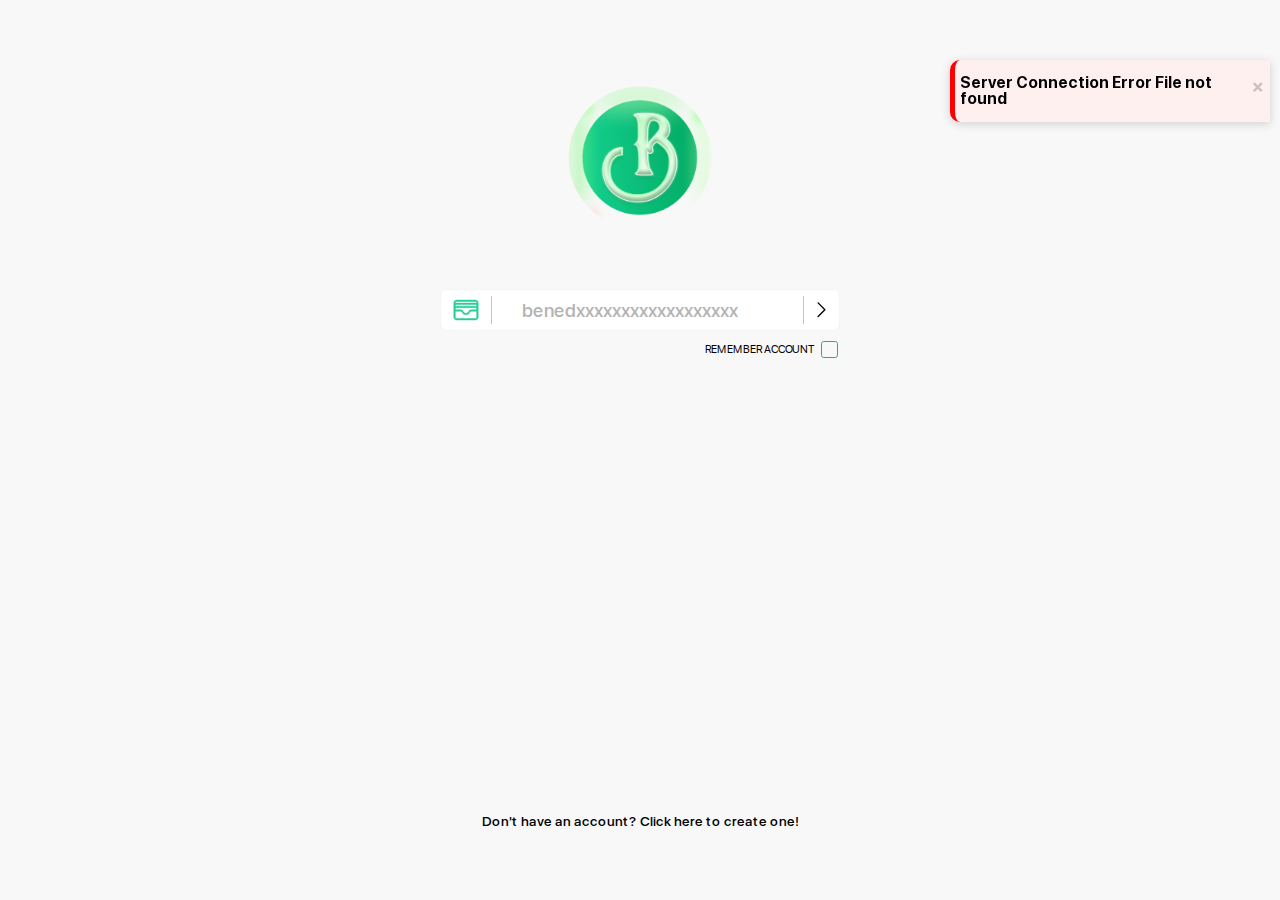
==== commit 5eb2b254: "fix design , fix any funktions error state and url" ====
--- a/html/ui/index.html
+++ b/html/ui/index.html
@@ -105,7 +105,6 @@
             NRS.loadPageHTML("html/pages/blocks.html");
             NRS.loadPageHTML("html/pages/peers.html");
             NRS.loadPageHTML("html/pages/generators.html");
-            NRS.loadPageHTML("html/pages/discovery.html");
             NRS.loadPageHTMLTemplates();
             NRS.loadModalHTML("html/modals/nrs.html");
             NRS.loadModalHTML("html/modals/transactions.html");
--- a/html/ui/css/app.css
+++ b/html/ui/css/app.css
@@ -66,26 +66,7 @@
 	margin-left: -10px !important;
 }
 
-.discovery-embedder {
-	border: 0px;
-	background-color: #514667;
-	margin:0px;padding:0px;width:100%;
-}
-
-.discovery-startbutton-wrapper {
-  width: 100%;
-  height: 400px;
-  border: 1px solid black;
-  display: flex;
-  align-items: center;
-  justify-content: center;
-}
-
-.discovery-startbutton {
-	position: absolute; top: 50%; left: 50%; -webkit-transform: translate(-50%, -50%); transform: translate(-50%, -50%);
-  height: 20px;
-  width: 100px;
-}
+
 
 canvas {
 	background-color: #514667;
@@ -3910,7 +3891,7 @@
 }
 
 .recipient_public_key {
-  display:none;
+  display:block;
 }
 
 .optional_message, .optional_note, .optional_do_not_sign, .optional_public_key {
@@ -4187,114 +4168,7 @@
 
 }
 
-/* WebGL Discovery Aerial Styles*/
-.webgl-content { padding-right: 0; margin-left: auto; margin-right: auto; display: block; }
-textarea.emscripten { font-family: monospace; width: 80%; }
-div.emscripten { text-align: center; }
-canvas.emscripten { border: 0px none; }
-
-.pulse {
-  height: 80px;
-  width: 180px;
-  overflow: hidden;
-  position: absolute;
-  top: 0;
-  bottom: 0;
-  left: 0;
-  right: 0;
-  margin: auto;
-	margin-top: 10px;
-}
-.pulse:after {
-  content: '';
-  display: block;
-  background: url('data:image/svg+xml;utf8,<svg xmlns="http://www.w3.org/2000/svg" xmlns:xlink="http://www.w3.org/1999/xlink" viewBox="0 0 200px 100px" enable-background="new 0 0 200px 100px" xml:space="preserve"><polyline fill="none" stroke-width="3px" stroke="#AA55EE" points="2.4,58.7 70.8,58.7 76.1,46.2 81.1,58.7 89.9,58.7 93.8,66.5 102.8,22.7 110.6,78.7 115.3,58.7 126.4,58.7 134.4,54.7 142.4,58.7 197.8,58.7 "/></svg>') 0 0 no-repeat;
-  width: 100%;
-  height: 100%;
-  position: absolute;
-  -webkit-animation: 2s pulse linear infinite;
-  -moz-animation: 2s pulse linear infinite;
-  -o-animation: 2s pulse linear infinite;
-  animation: 2s pulse linear infinite;
-    clip: rect(0, 0, 100px, 0);
-}
-.pulse:before {
-  content: '';
-  position: absolute;
-  z-index: -1;
-  left: 2px;
-  right: 2px;
-  bottom: 0;
-  top: 16px;
-  margin: auto;
-  height: 3px;
-
-}
-
-
-@-webkit-keyframes pulse {
-  0% {
-    clip: rect(0, 0, 100px, 0);
-    opacity: 0.4;
-  }
-  4% {
-    clip: rect(0, 66.66667px, 100px, 0);
-    opacity: 0.6;
-  }
-  15% {
-    clip: rect(0, 133.33333px, 100px, 0);
-    opacity: 0.8;
-  }
-  20% {
-    clip: rect(0, 300px, 100px, 0);
-     opacity: 1;
-  }
-
-  80% {
-    clip: rect(0, 300px, 100px, 0);
-     opacity:0;
-  }
-
-  90% {
-    clip: rect(0, 300px, 100px, 0);
-    opacity: 0;
-  }
-
-  100% {
-    clip: rect(0, 300px, 100px, 0);
-    opacity:0;
- }
-}
-@keyframes pulse {
-  0% {
-    clip: rect(0, 0, 100px, 0);
-  }
-  4% {
-    clip: rect(0, 66.66667px, 100px, 0);
-  }
-  15% {
-    clip: rect(0, 133.33333px, 100px, 0);
-  }
-  20% {
-    clip: rect(0, 300px, 100px, 0);
-     opacity:1;
-  }
-
-  80% {
-    clip: rect(0, 300px, 100px, 0);
-     opacity:0;
-  }
-
-  90% {
-    opacity: 0;
-  }
-
-  100% {
-    clip: rect(0, 300px, 100px, 0);
-    opacity:0;
- }
-
-}
+
 
 .db_active {
 	height: 80px;
